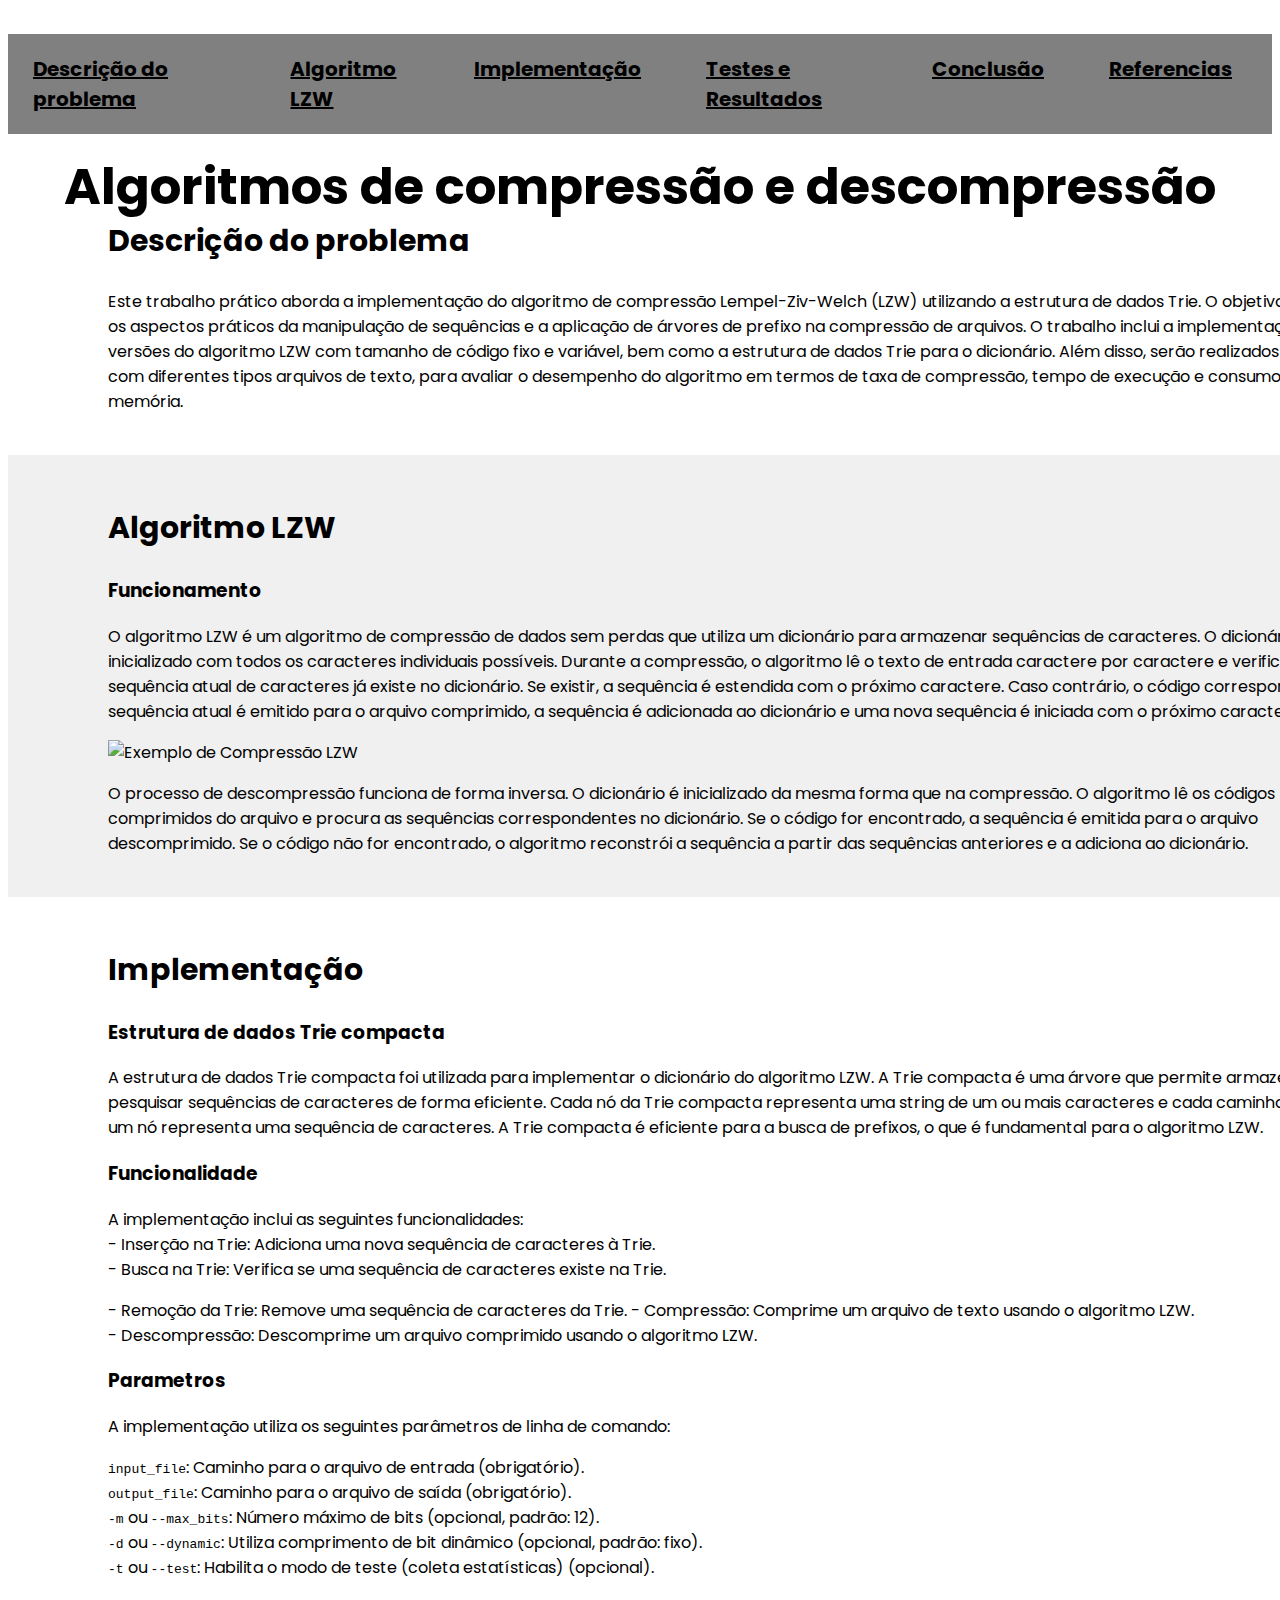
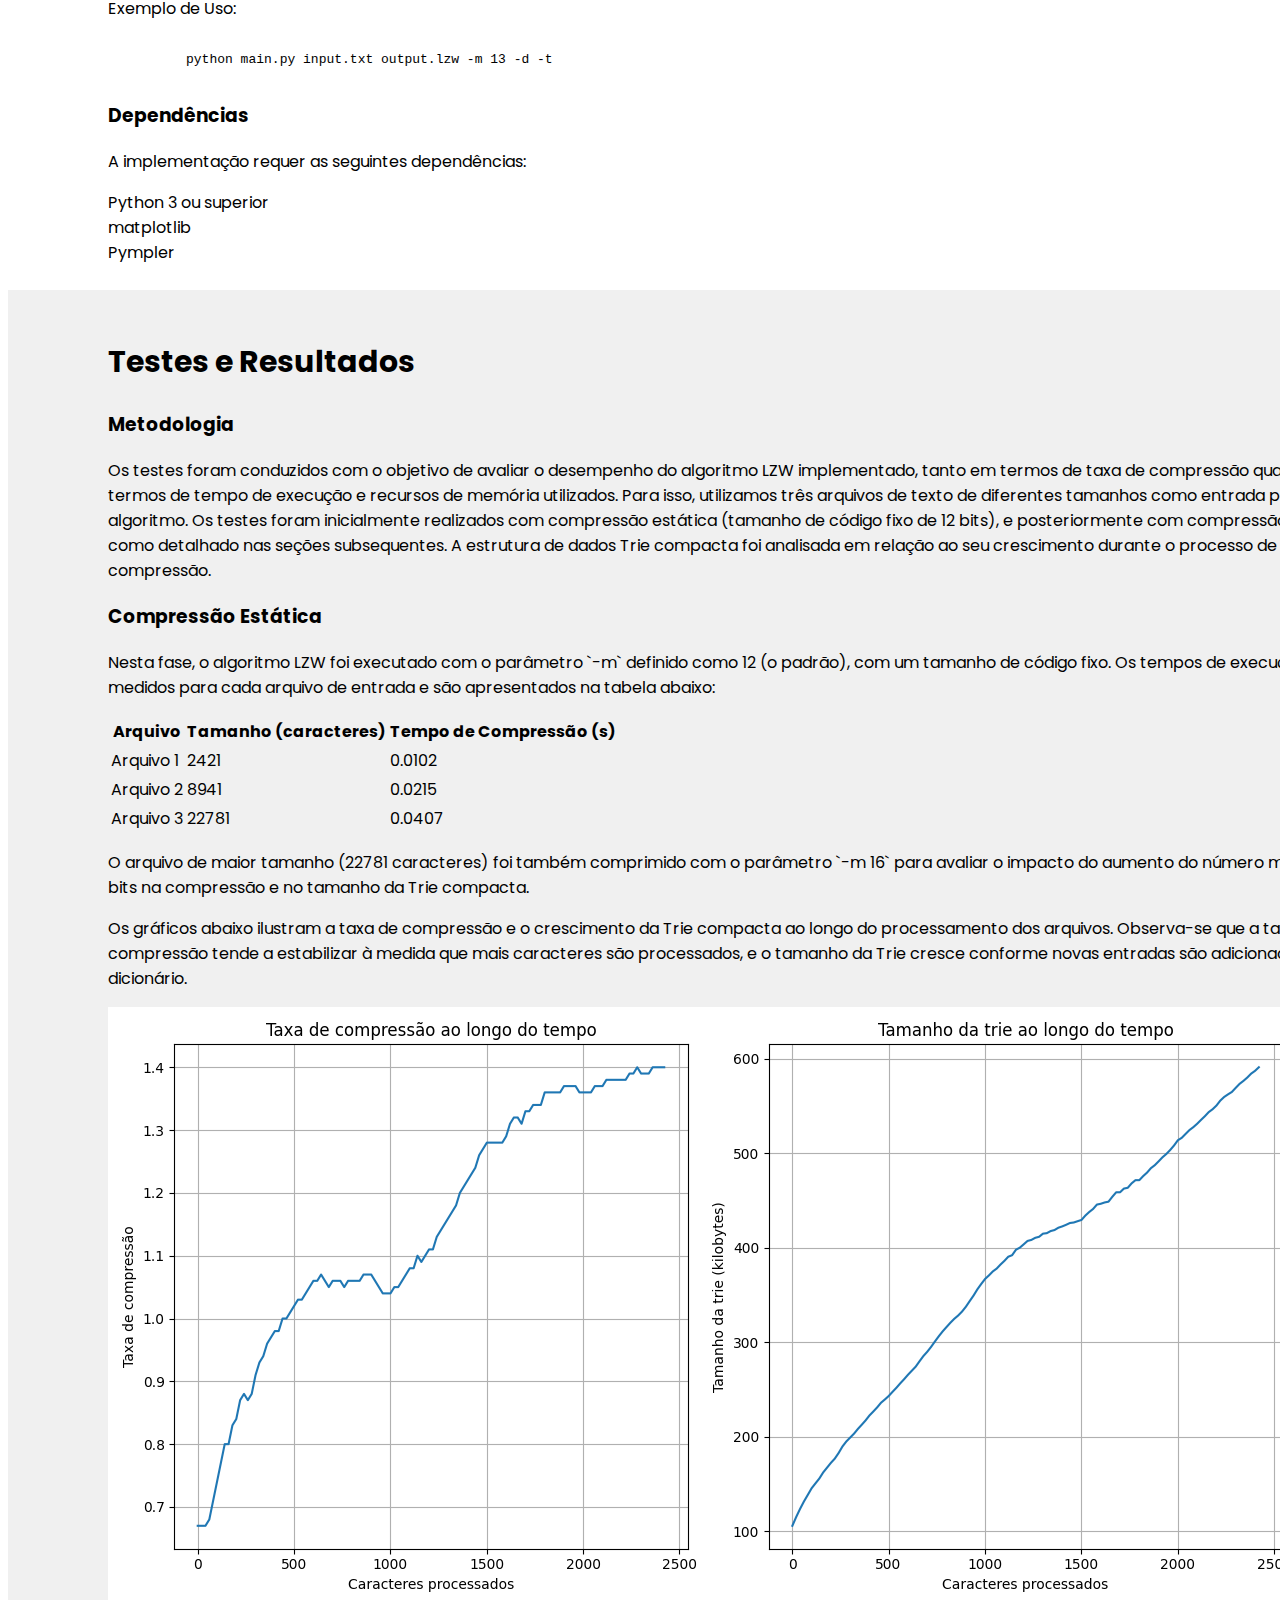
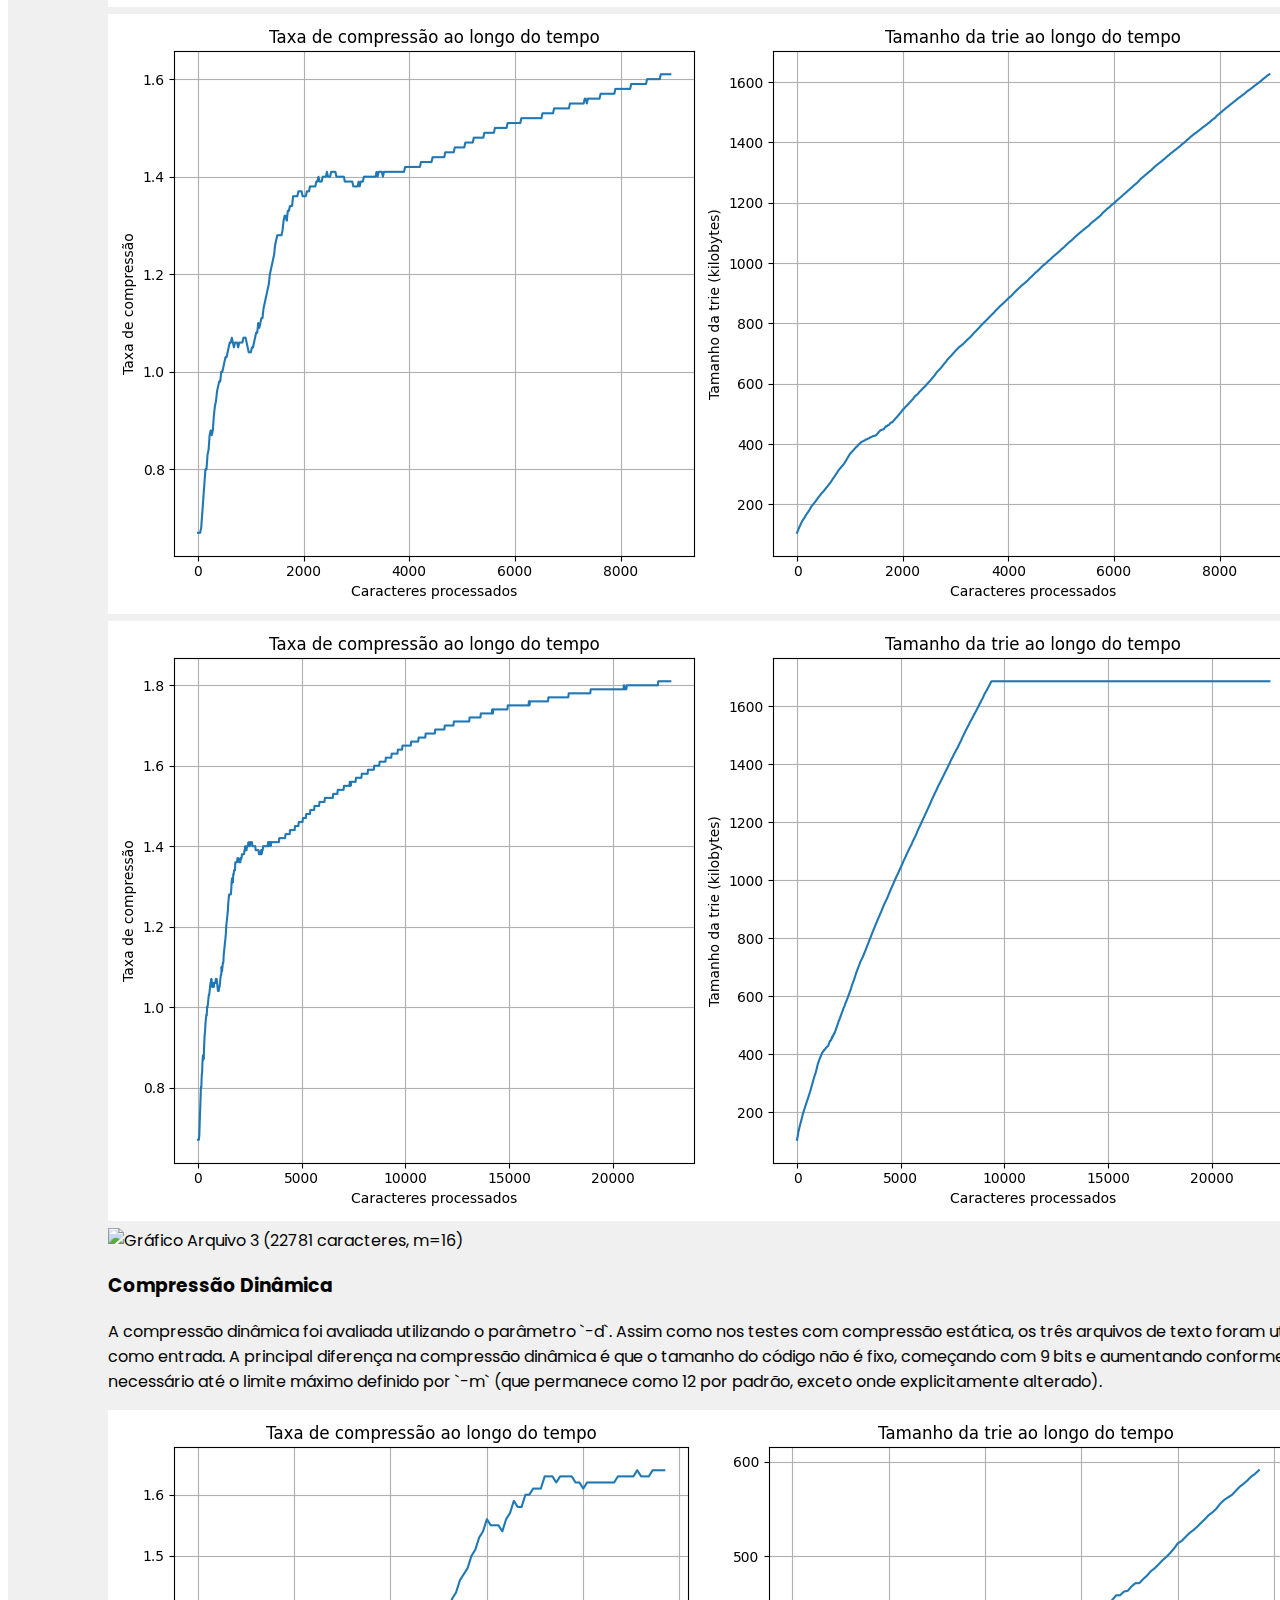
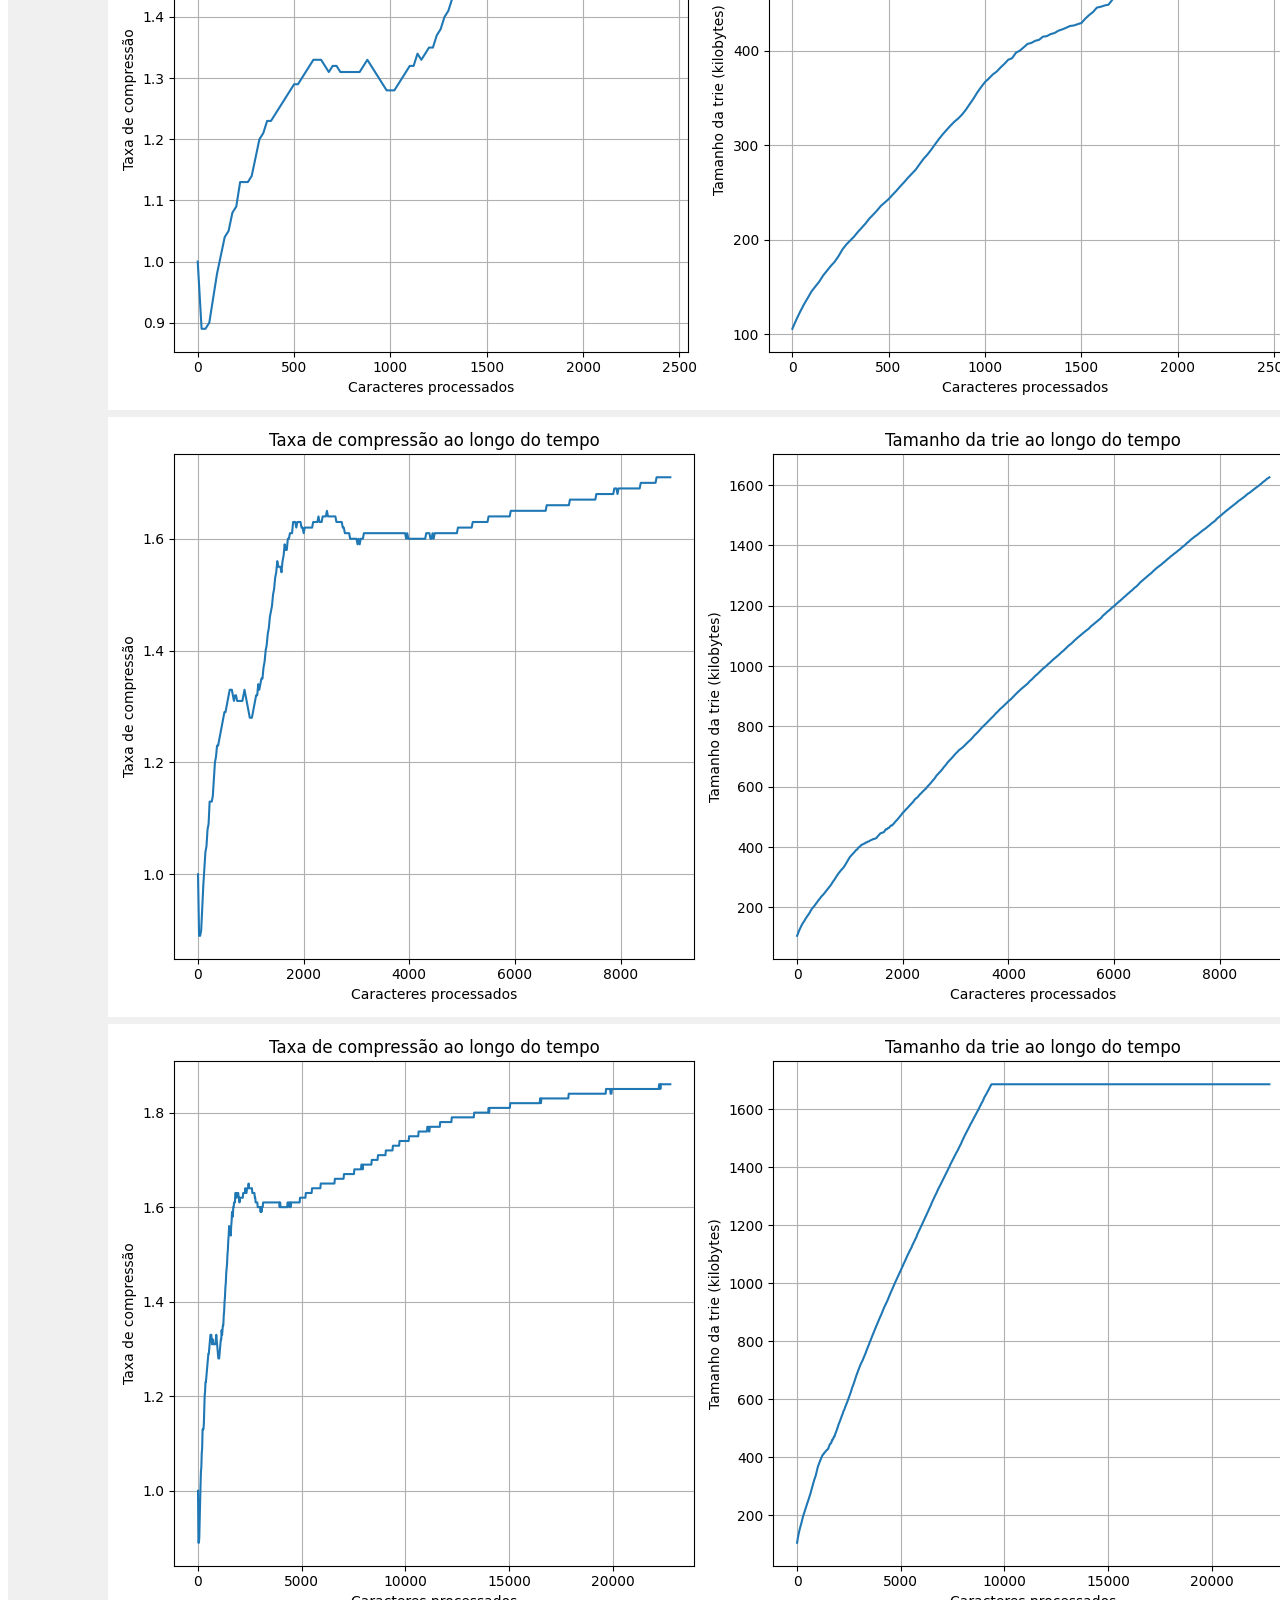
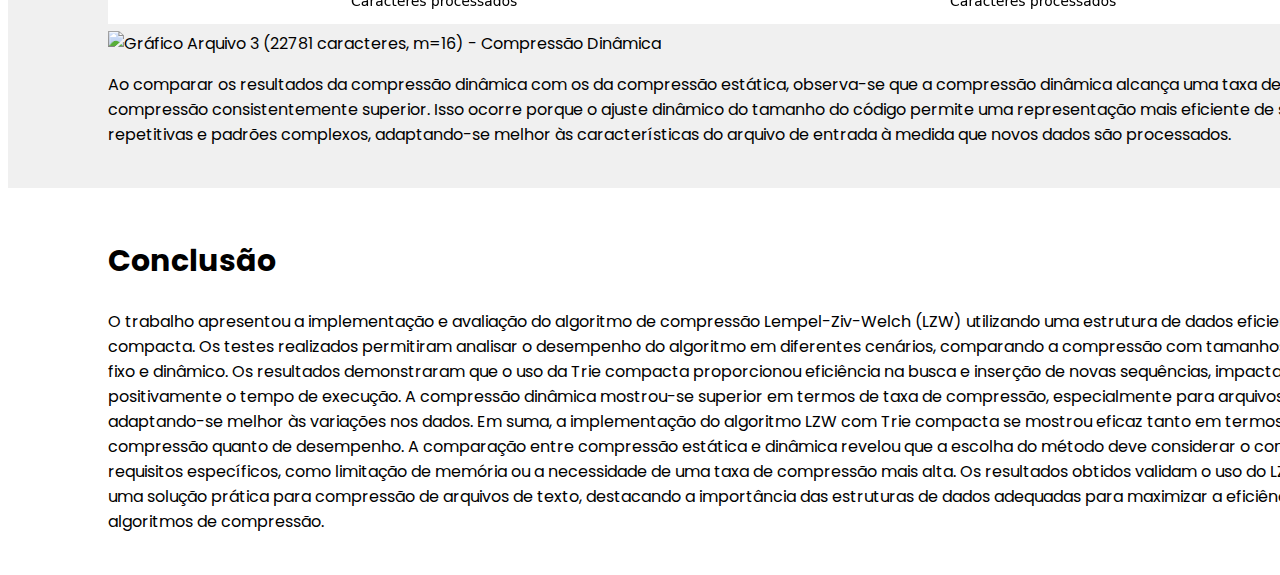
==== docs/index.html @ 16e2e2b0 "First" ====
<!DOCTYPE html>
<html lang="en">
<head>
    <meta charset="UTF-8">
    <meta name="viewport" content="width=device-width, initial-scale=1.0">
    <title>Trabalho Pratico - Algoritmos II</title>
    <link rel="stylesheet" type="text/css" href="style.css">
    <link href="https://fonts.googleapis.com/css2?family=Poppins:wght@400;500;600;700&display=swap" rel="stylesheet">
</head>
<body >
    <div class="header_section">
        <div class="container">
          <nav class="navbar navbar-expand-lg navbar-light bg-light">
            <a class="navbar-brand" href="index.html"></a>
            <div class="collapse navbar-collapse" id="navbarSupportedContent">
              <ul class="navbar-nav mr-auto">
                <li class="nav-item active">
                  <a class="nav-link" href="index.html#Descrição">Descrição do problema</a>
                </li>
                <li class="nav-item">
                  <a class="nav-link" href="index.html#LZW">Algoritmo LZW</a>
                </li>
                <li class="nav-item">
                    <a class="nav-link" href="index.html#Implementação">Implementação</a>
                </li>
                <li class="nav-item">
                  <a class="nav-link" href="index.html#Testes/resultados">Testes e Resultados</a>
                </li>
                <li class="nav-item">
                  <a class="nav-link" href="index.html#Conclusão">Conclusão</a>
                </li>
                <li class="nav-item">
                  <a class="nav-link" href="index.html#Referencias/créditos">Referencias</a>
                </li>
    
              </ul>
            </div>
          </nav>
        </div>
    </div>

    <div class="main_title">
        <h1>Algoritmos de compressão e descompressão</h1>
    </div>

    <div class="layout_padding section_white ">
        <h2 id="Descrição">Descrição do problema</h2>
        <p>Este trabalho prático aborda a implementação do algoritmo de compressão Lempel-Ziv-Welch (LZW) utilizando a 
          estrutura de dados Trie. O objetivo é explorar os aspectos práticos da manipulação de sequências e a aplicação de 
          árvores de prefixo na compressão de arquivos. O trabalho inclui a implementação das versões do algoritmo LZW com 
          tamanho de código fixo e variável, bem como a estrutura de dados Trie para o dicionário. Além disso, serão
           realizados testes com diferentes tipos arquivos de texto, para avaliar o desempenho 
           do algoritmo em termos de taxa de compressão, tempo de execução e consumo de memória.</p>
    </div>
    
    <div class="section layout_padding">
        <h2 id="LZW">Algoritmo LZW</h2>
        <h3>Funcionamento</h3>
        <p>O algoritmo LZW é um algoritmo de compressão de dados sem perdas que utiliza um dicionário para armazenar
           sequências de caracteres. O dicionário é inicializado com todos os caracteres individuais possíveis. Durante 
           a compressão, o algoritmo lê o texto de entrada caractere por caractere e verifica se a sequência atual de 
           caracteres já existe no dicionário. Se existir, a sequência é estendida com o próximo caractere. Caso contrário, 
           o código correspondente à sequência atual é emitido para o arquivo comprimido, a sequência é adicionada ao 
           dicionário e uma nova sequência é iniciada com o próximo caractere.</p>

        <img src="images/diagrama_trie.png.png" alt="Exemplo de Compressão LZW" width="500"> <br/>
        <p>O processo de descompressão funciona de forma inversa. O dicionário é inicializado da mesma forma que na 
          compressão. O algoritmo lê os códigos comprimidos do arquivo e procura as sequências correspondentes no 
          dicionário. Se o código for encontrado, a sequência é emitida para o arquivo descomprimido. Se o código não 
          for encontrado, o algoritmo reconstrói a sequência a partir das sequências anteriores e a adiciona ao 
          dicionário.</p>
    </div>

    <div class="section_white layout_padding">
        <h2 id="implementação">Implementação</h2>
        <h3>Estrutura de dados Trie compacta</h3>
        <p>A estrutura de dados Trie compacta foi utilizada para implementar o dicionário do algoritmo LZW. A Trie compacta é uma árvore
          que permite armazenar e pesquisar sequências de caracteres de forma eficiente. Cada nó da Trie compacta representa
           uma string de um ou mais caracteres e cada caminho da raiz até um nó representa uma sequência de caracteres. A Trie compacta é eficiente para a
            busca de prefixos, o que é fundamental para o algoritmo LZW.</p>
        
        <h3>Funcionalidade</h3>
        <p>A implementação inclui as seguintes funcionalidades: <br>
          - Inserção na Trie: Adiciona uma nova sequência de caracteres à Trie. <br>
          - Busca na Trie: Verifica se uma sequência de caracteres existe na Trie.</p>
          - Remoção da Trie: Remove uma sequência de caracteres da Trie.
          - Compressão: Comprime um arquivo de texto usando o algoritmo LZW. <br>
          - Descompressão: Descomprime um arquivo comprimido usando o algoritmo LZW.
          
        <h3>Parametros</h3>
        <p>A implementação utiliza os seguintes parâmetros de linha de comando:</p>
        <ul>
          <li><code>input_file</code>: Caminho para o arquivo de entrada (obrigatório).</li>
          <li><code>output_file</code>: Caminho para o arquivo de saída (obrigatório).</li>
          <li><code>-m</code> ou <code>--max_bits</code>: Número máximo de bits (opcional, padrão: 12). </li>
          <li><code>-d</code> ou <code>--dynamic</code>:  Utiliza comprimento de bit dinâmico (opcional, padrão: fixo).</li>
          <li><code>-t</code> ou <code>--test</code>: Habilita o modo de teste (coleta estatísticas) (opcional).</li>
        </ul>

        <p>Exemplo de Uso:</p>
        <pre><code>
          python main.py input.txt output.lzw -m 13 -d -t
        </code></pre>

        <h3>Dependências</h3>
        <p>A implementação requer as seguintes dependências:</p>
        <ul>
          <li>Python 3 ou superior</li>
          <li>matplotlib</li>
          <li>Pympler</li>
    </div>
    
    <div class="section layout_padding">        
    
      <h2 id="Testes/resultados">Testes e Resultados</h2>
      <h3>Metodologia</h3>
      <p>Os testes foram conduzidos com o objetivo de avaliar o desempenho do algoritmo LZW implementado,
         tanto em termos de taxa de compressão quanto em termos de tempo de execução e recursos de memória utilizados. 
          Para isso, utilizamos três arquivos de texto de diferentes tamanhos como entrada para o algoritmo.  
          Os testes foram inicialmente realizados com compressão estática (tamanho de código fixo de 12 bits), e
           posteriormente com compressão dinâmica, como detalhado nas seções subsequentes.  A estrutura de dados Trie compacta
            foi analisada em relação ao seu crescimento durante o processo de compressão.</p>

      <h3>Compressão Estática</h3>
      <p>Nesta fase, o algoritmo LZW foi executado com o parâmetro `-m` definido como 12 (o padrão),
         com um tamanho de código fixo.  Os tempos de execução foram medidos para cada arquivo de entrada
          e são apresentados na tabela abaixo:</p>

      <table>
          <thead>
              <tr>
                  <th>Arquivo</th>
                  <th>Tamanho (caracteres)</th>
                  <th>Tempo de Compressão (s)</th>
              </tr>
          </thead>
          <tbody>
              <tr>
                  <td>Arquivo 1</td>
                  <td>2421</td>
                  <td>0.0102</td>
              </tr>
              <tr>
                  <td>Arquivo 2</td>
                  <td>8941</td>
                  <td>0.0215</td>
              </tr>
              <tr>
                  <td>Arquivo 3</td>
                  <td>22781</td>
                  <td>0.0407</td>
              </tr>
          </tbody>
      </table>

      <p>O arquivo de maior tamanho (22781 caracteres) foi também comprimido com o parâmetro  `-m 16` para avaliar o 
        impacto do aumento do número máximo de bits na compressão e no tamanho da Trie compacta.</p>

      <p>Os gráficos abaixo ilustram a taxa de compressão e o crescimento da Trie compacta ao longo do processamento 
        dos arquivos. Observa-se que a taxa de compressão tende a estabilizar à medida que mais caracteres são 
        processados, e o tamanho da Trie cresce conforme novas entradas são adicionadas ao dicionário.</p>

      <img src="images/static/plot1.png" alt="Gráfico Arquivo 1 (2421 caracteres)">
      <img src="images/static/plot2.png" alt="Gráfico Arquivo 2 (8941 caracteres)">
      <img src="images/static/plot3.png" alt="Gráfico Arquivo 3 (22781 caracteres, m=12)">
      <img src="images/static/plot3_m16.png.png" alt="Gráfico Arquivo 3 (22781 caracteres, m=16)">
      
      <h3>Compressão Dinâmica</h3>
      <p>A compressão dinâmica foi avaliada utilizando o parâmetro `-d`.  Assim como nos testes com compressão estática,
         os três arquivos de texto foram utilizados como entrada.  A principal diferença na compressão dinâmica é que o 
         tamanho do código não é fixo, começando com 9 bits e aumentando conforme necessário até o limite máximo 
         definido por `-m` (que permanece como 12 por padrão, exceto onde explicitamente alterado).</p>

      <img src="images/dynamic/plot1.png" alt="Gráfico Arquivo 1 (2421 caracteres) - Compressão Dinâmica">
      <img src="images/dynamic/plot2.png" alt="Gráfico Arquivo 2 (8941 caracteres) - Compressão Dinâmica">
      <img src="images/dynamic/plot3.png" alt="Gráfico Arquivo 3 (22781 caracteres) - Compressão Dinâmica">
      <img src="images/dynamic/plot3_m16.png.png" alt="Gráfico Arquivo 3 (22781 caracteres, m=16) - Compressão Dinâmica">

      <p>
        Ao comparar os resultados da compressão dinâmica com os da compressão estática, observa-se que a compressão 
        dinâmica alcança uma taxa de compressão consistentemente superior. Isso ocorre porque o ajuste dinâmico do tamanho
         do código permite uma representação mais eficiente de sequências repetitivas e padrões complexos, adaptando-se 
         melhor às características do arquivo de entrada à medida que novos dados são processados.
      </p>
    </div>

    <div class="section_white layout_padding">
        <h2 id="Conclusão">Conclusão</h2>
        <p>O trabalho apresentou a implementação e avaliação do algoritmo de compressão Lempel-Ziv-Welch (LZW) 
          utilizando uma estrutura de dados eficiente, a Trie compacta. Os testes realizados permitiram analisar o 
          desempenho do algoritmo em diferentes cenários, comparando a compressão com tamanhos de código fixo e dinâmico.

          Os resultados demonstraram que o uso da Trie compacta proporcionou eficiência na busca e inserção de novas sequências, 
          impactando positivamente o tempo de execução. A compressão dinâmica mostrou-se superior em termos de taxa de 
          compressão, especialmente para arquivos maiores, adaptando-se melhor às variações nos dados.
          
          Em suma, a implementação do algoritmo LZW com Trie compacta se mostrou eficaz tanto em termos de compressão quanto 
          de desempenho. A comparação entre compressão estática e dinâmica revelou que a escolha do método deve considerar o 
          contexto e os requisitos específicos, como limitação de memória ou a necessidade de uma taxa de compressão mais 
          alta. Os resultados obtidos validam o uso do LZW como uma solução prática para compressão de arquivos de texto,
           destacando a importância das estruturas de dados adequadas para maximizar a eficiência dos algoritmos de compressão.
          </p>
    </div>
</html>
---- docs/style.css ----
@import url('https://fonts.googleapis.com/css?family=Rajdhani:300,400,500,600,700');
@import url('https://fonts.googleapis.com/css?family=Poppins:100,100i,200,200i,300,300i,400,400i,500,500i,600,600i,700,700i,800,800i,900,900i');

body{
    font-family: 'Poppins', sans-serif;
}

ul,
li{
    margin: 0px;
    padding: 0px;
    list-style: none;
}
/*--------------------------------------------------------------------- Header and navbar ---------------------------------------------------------------------*/

.header_section {
    width: 100%;
    float: left;
    background-color: grey;
    height: auto;
    padding: 10px 0px;
    
}


.navbar-nav {
    display: flex;
    list-style-type: none; 
    justify-content: center;
    padding: 0; 
    margin: 0; 
    font-weight: bold;
    
}
  
.navbar-nav .nav-item {
    display: inline-block;
    margin-right: 15px; /* Espaço entre os itens, opcional */
    
}

.navbar-light .nav-link {
    color: #000000;
    padding: 10px 20px;
    margin: 0px 5px;
    background-color: transparent;
    font-size: 20px;
    white-space: normal;
    display:block;
    
}

.navbar-light .navbar-nav .nav-link:focus,
.navbar-light .navbar-nav .nav-link:hover {
    color: #ffffff;
    background-color: grey;
    
}

.mr-auto,
.mx-auto {
    margin: 0 auto;
    
}


/*--------------------------------------------------------------------- main-title ---------------------------------------------------------------------*/

.main_title{
    justify-content: center; /* Centraliza o texto horizontalmente */
    align-items: center; /* Centraliza o texto verticalmente */
    height: 15vh; /* Preenche toda a altura da janela */
    margin: 0; /* Remove margens padrão */
    
}

.main_title h1{
    padding-top: 115px;
    text-align: center;
    font-size: 50px;
}


/*--------------------------------------------------------------------- font-section ---------------------------------------------------------------------*/
h2{
    width: 100%;
    float: left;
    font-size: 30px;
    font-weight: bold;
    color: black;
}

/*--------------------------------------------------------------------- section ---------------------------------------------------------------------*/

.section {
    width: 100%;
    float: left;
    background-color: rgba(240, 240, 240, 1);
    height: auto;
    background-size: 100% 100%;

}

.section_white {
    width: 100%;
    float: left;
    height: auto;
    background-size: 100% 100%;
}



.layout_padding {
    padding-top: 25px;
    padding-bottom: 25px;
    padding-left: 100px;
}


/*--------------------------------------------------------------------- footer ---------------------------------------------------------------------*/
.footer_section {
    width: 100%;
    float: left;
    background-color: #0966b6;
    height: auto;
    padding: 90px 0px;
}
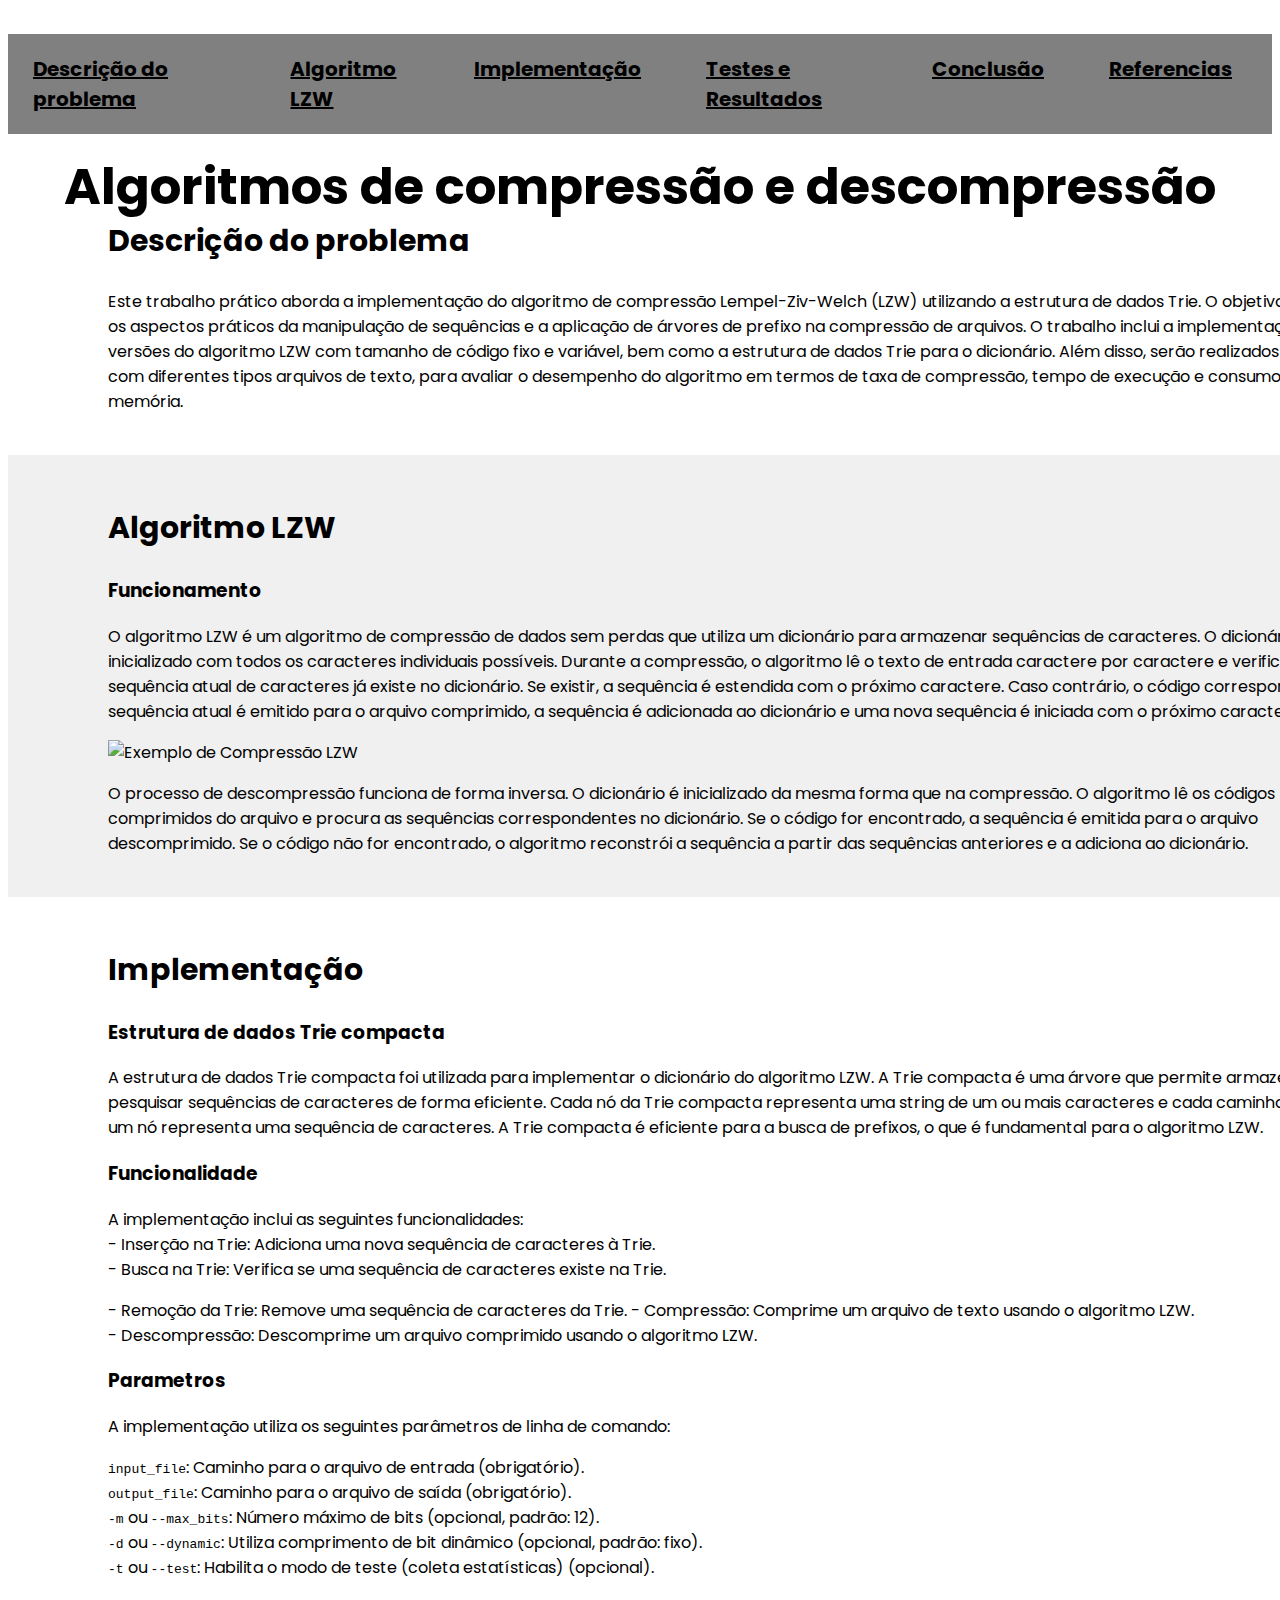
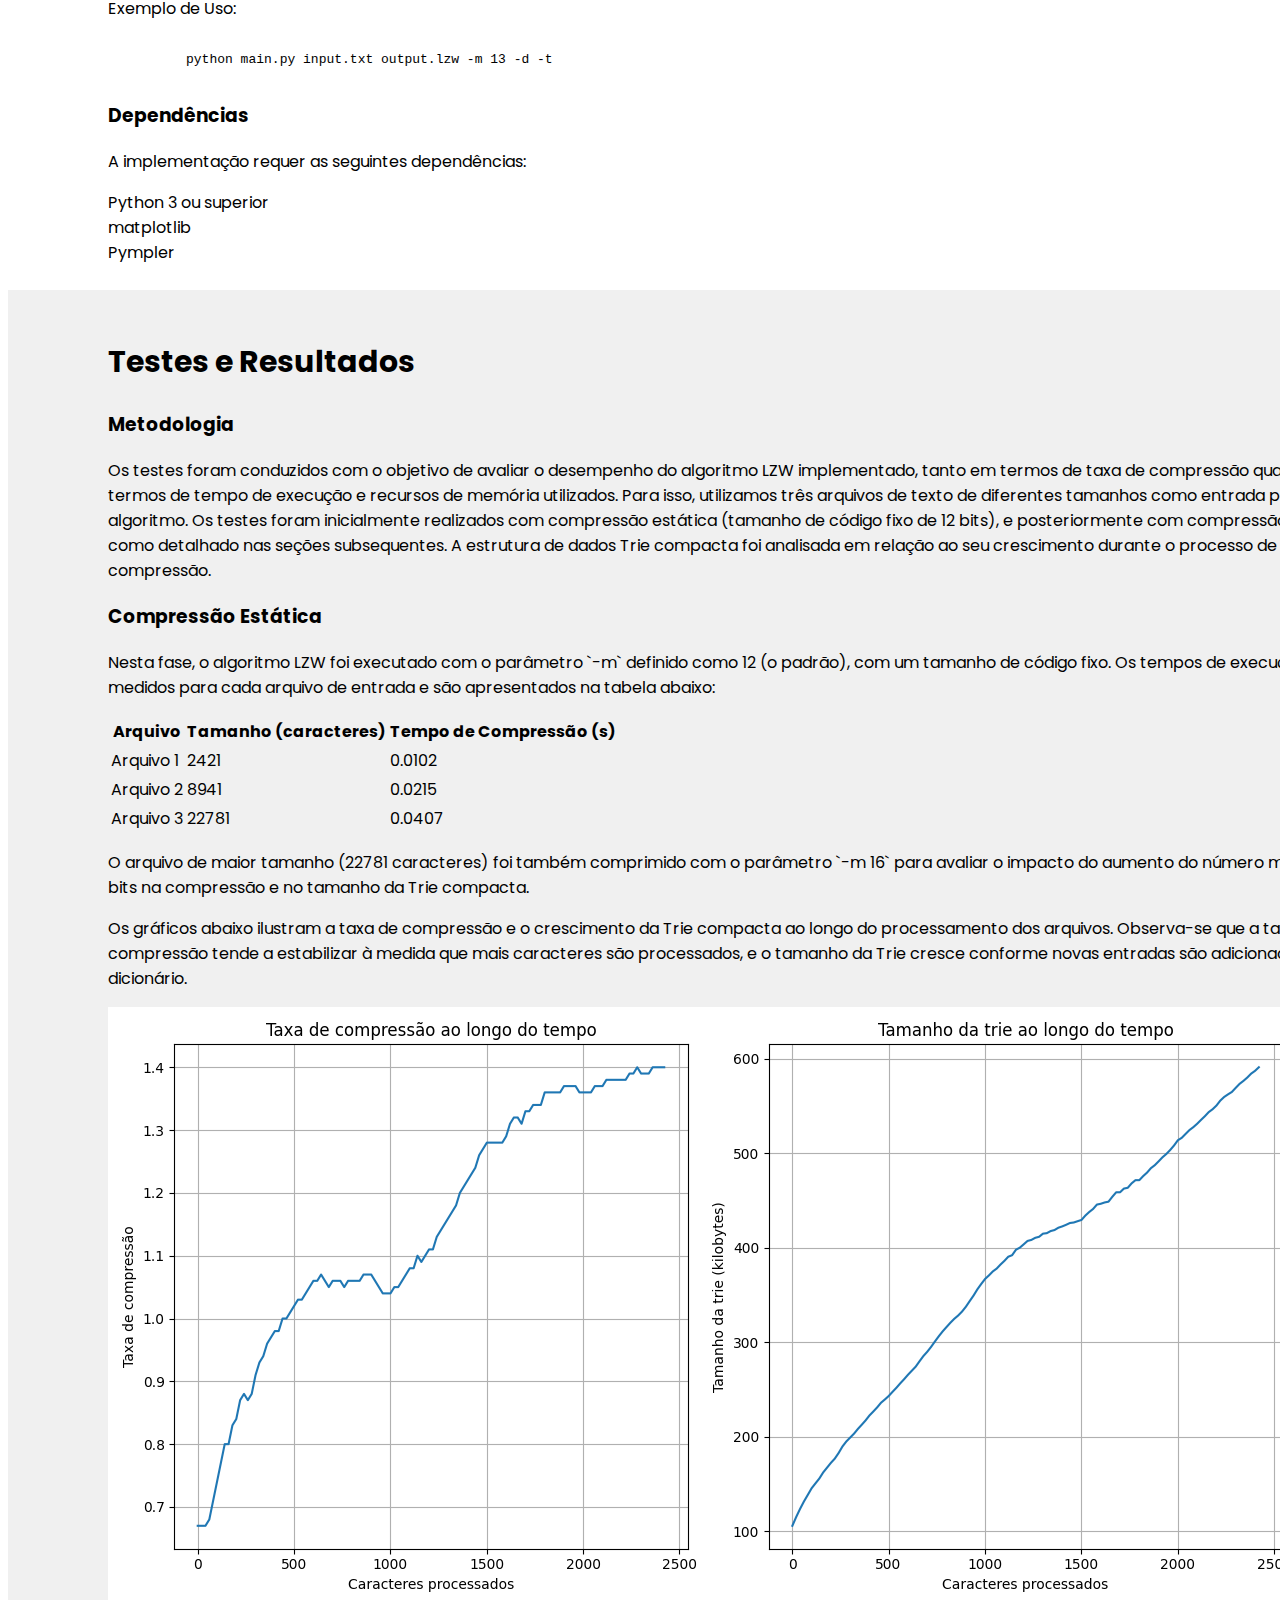
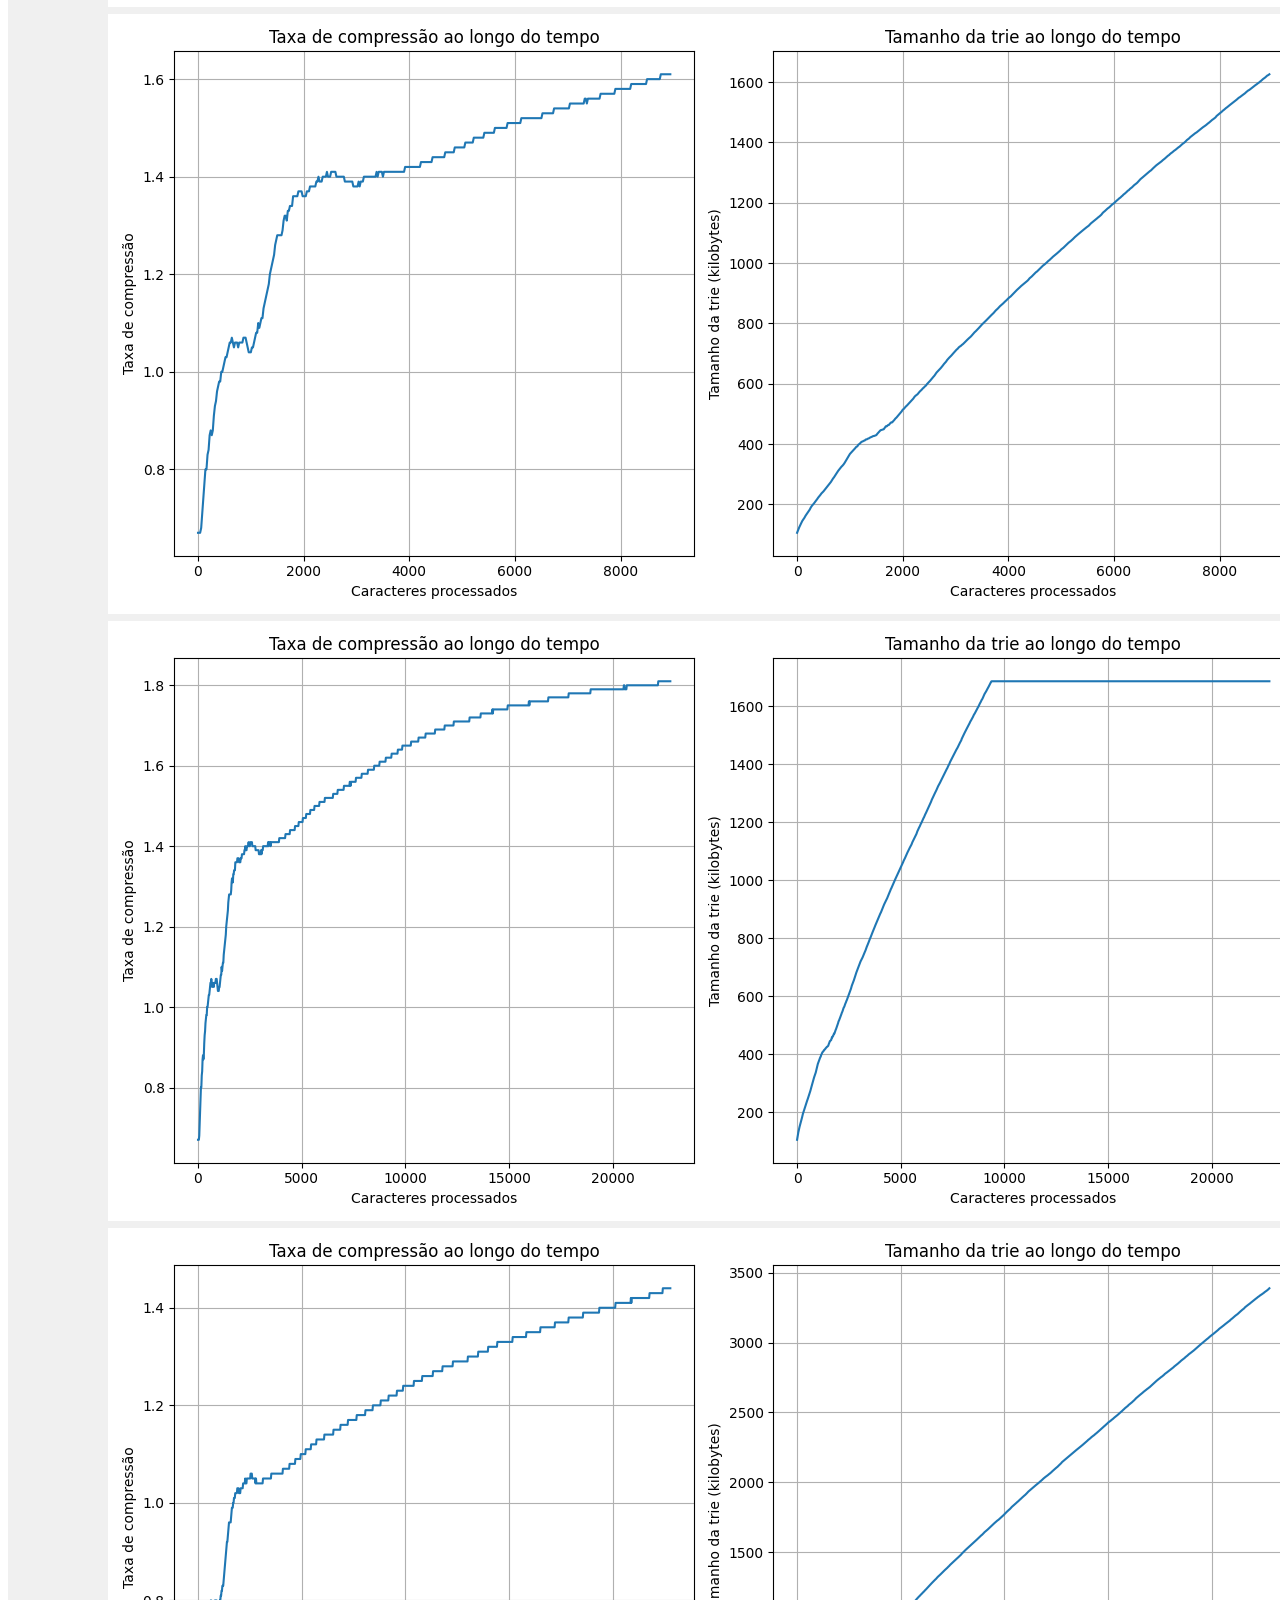
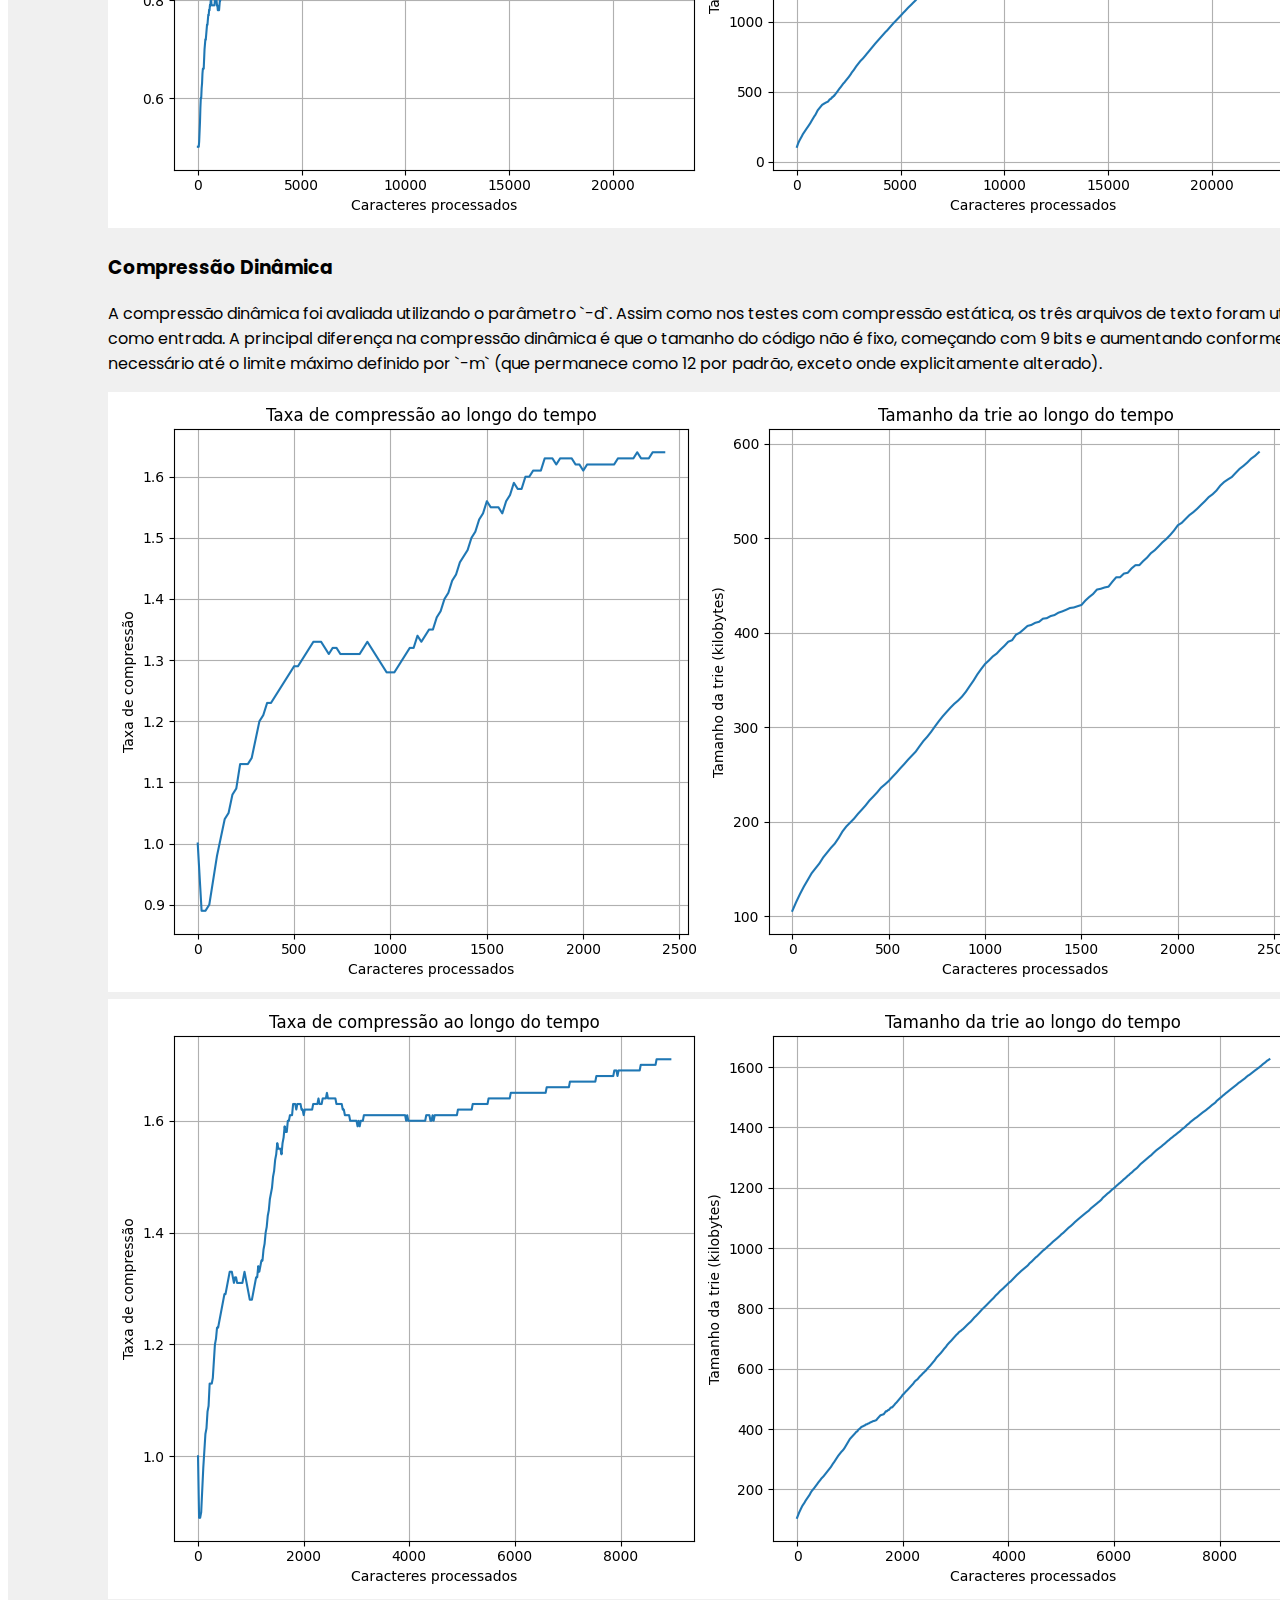
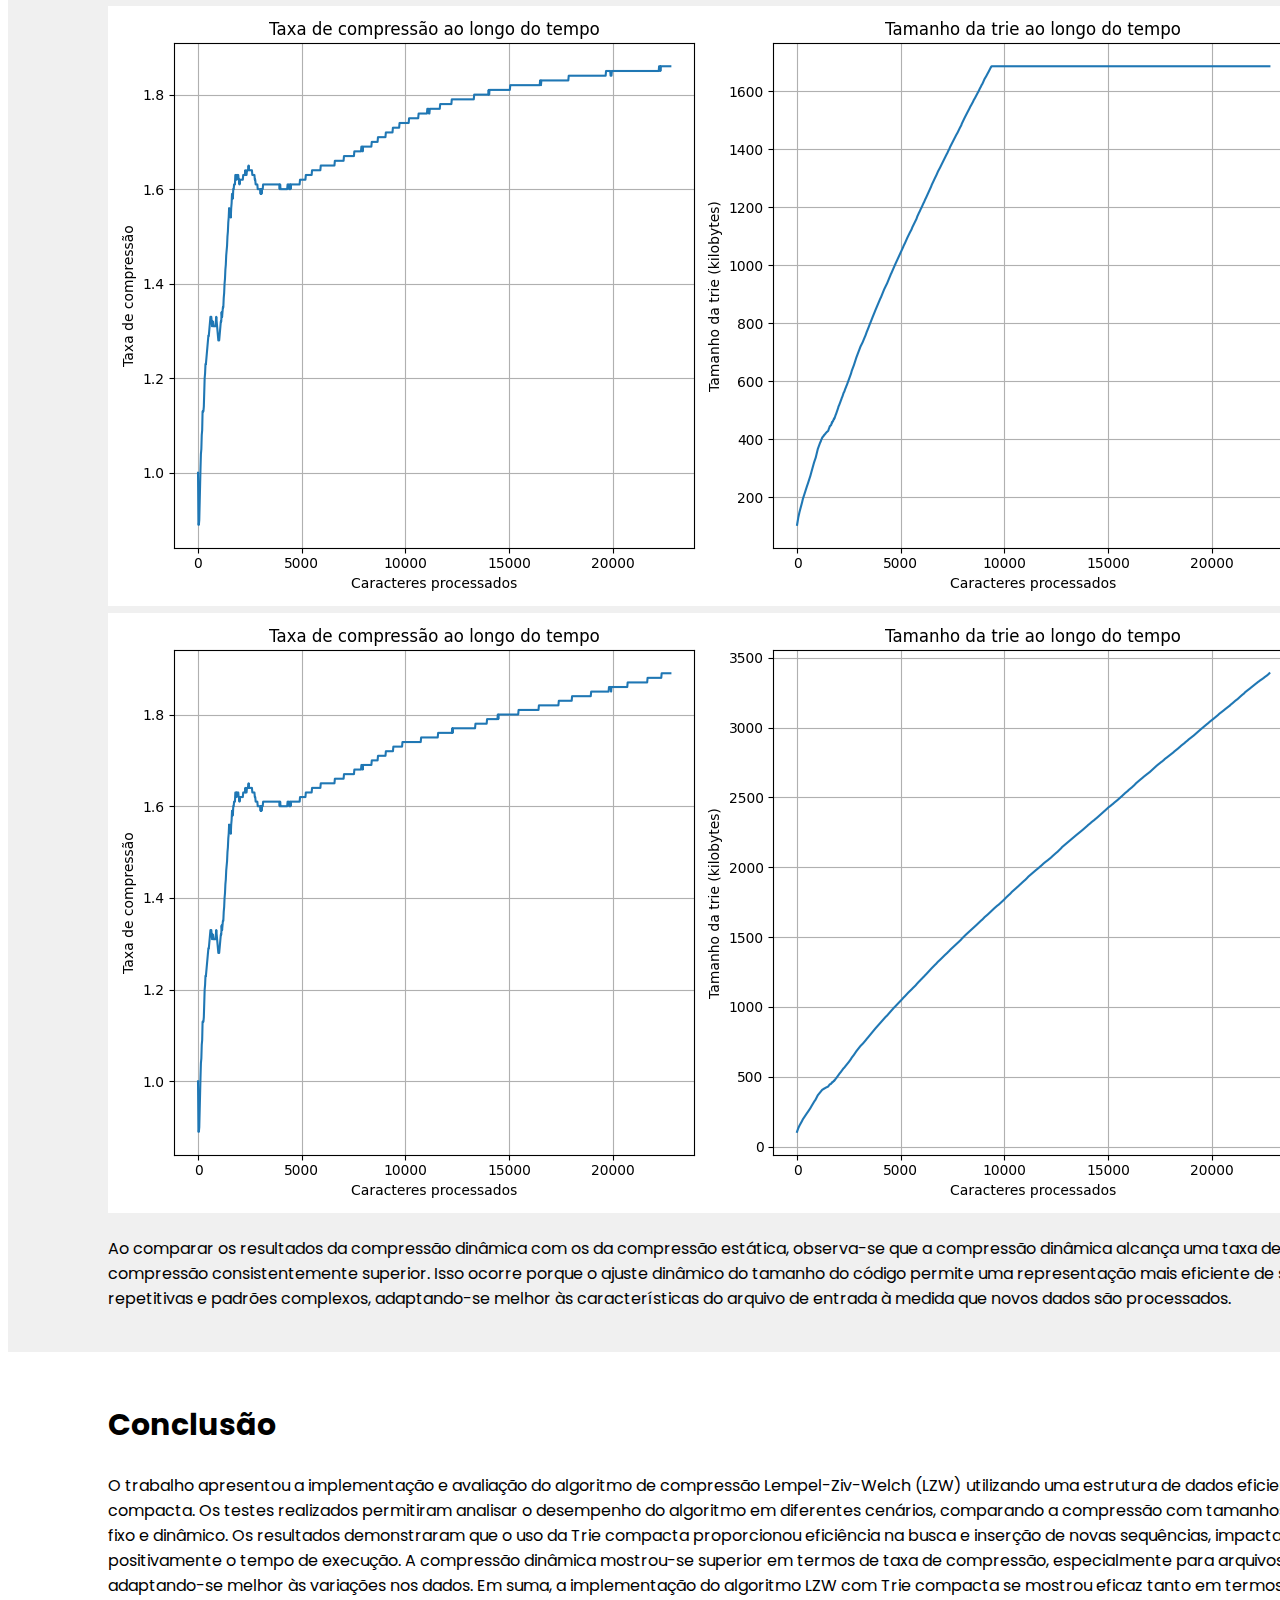
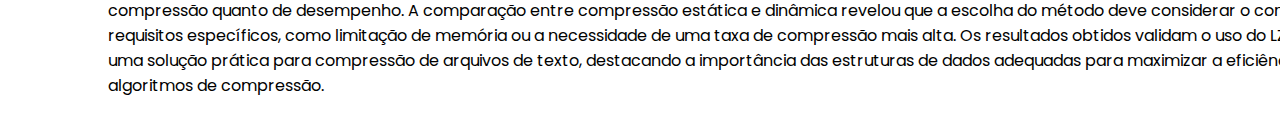
==== commit e2fb625c: "First" ====
--- a/docs/index.html
+++ b/docs/index.html
@@ -163,7 +163,7 @@
       <img src="images/static/plot1.png" alt="Gráfico Arquivo 1 (2421 caracteres)">
       <img src="images/static/plot2.png" alt="Gráfico Arquivo 2 (8941 caracteres)">
       <img src="images/static/plot3.png" alt="Gráfico Arquivo 3 (22781 caracteres, m=12)">
-      <img src="images/static/plot3_m16.png.png" alt="Gráfico Arquivo 3 (22781 caracteres, m=16)">
+      <img src="images/static/plot3_m16.png" alt="Gráfico Arquivo 3 (22781 caracteres, m=16)">
       
       <h3>Compressão Dinâmica</h3>
       <p>A compressão dinâmica foi avaliada utilizando o parâmetro `-d`.  Assim como nos testes com compressão estática,
@@ -174,7 +174,7 @@
       <img src="images/dynamic/plot1.png" alt="Gráfico Arquivo 1 (2421 caracteres) - Compressão Dinâmica">
       <img src="images/dynamic/plot2.png" alt="Gráfico Arquivo 2 (8941 caracteres) - Compressão Dinâmica">
       <img src="images/dynamic/plot3.png" alt="Gráfico Arquivo 3 (22781 caracteres) - Compressão Dinâmica">
-      <img src="images/dynamic/plot3_m16.png.png" alt="Gráfico Arquivo 3 (22781 caracteres, m=16) - Compressão Dinâmica">
+      <img src="images/dynamic/plot3_m16.png" alt="Gráfico Arquivo 3 (22781 caracteres, m=16) - Compressão Dinâmica">
 
       <p>
         Ao comparar os resultados da compressão dinâmica com os da compressão estática, observa-se que a compressão 
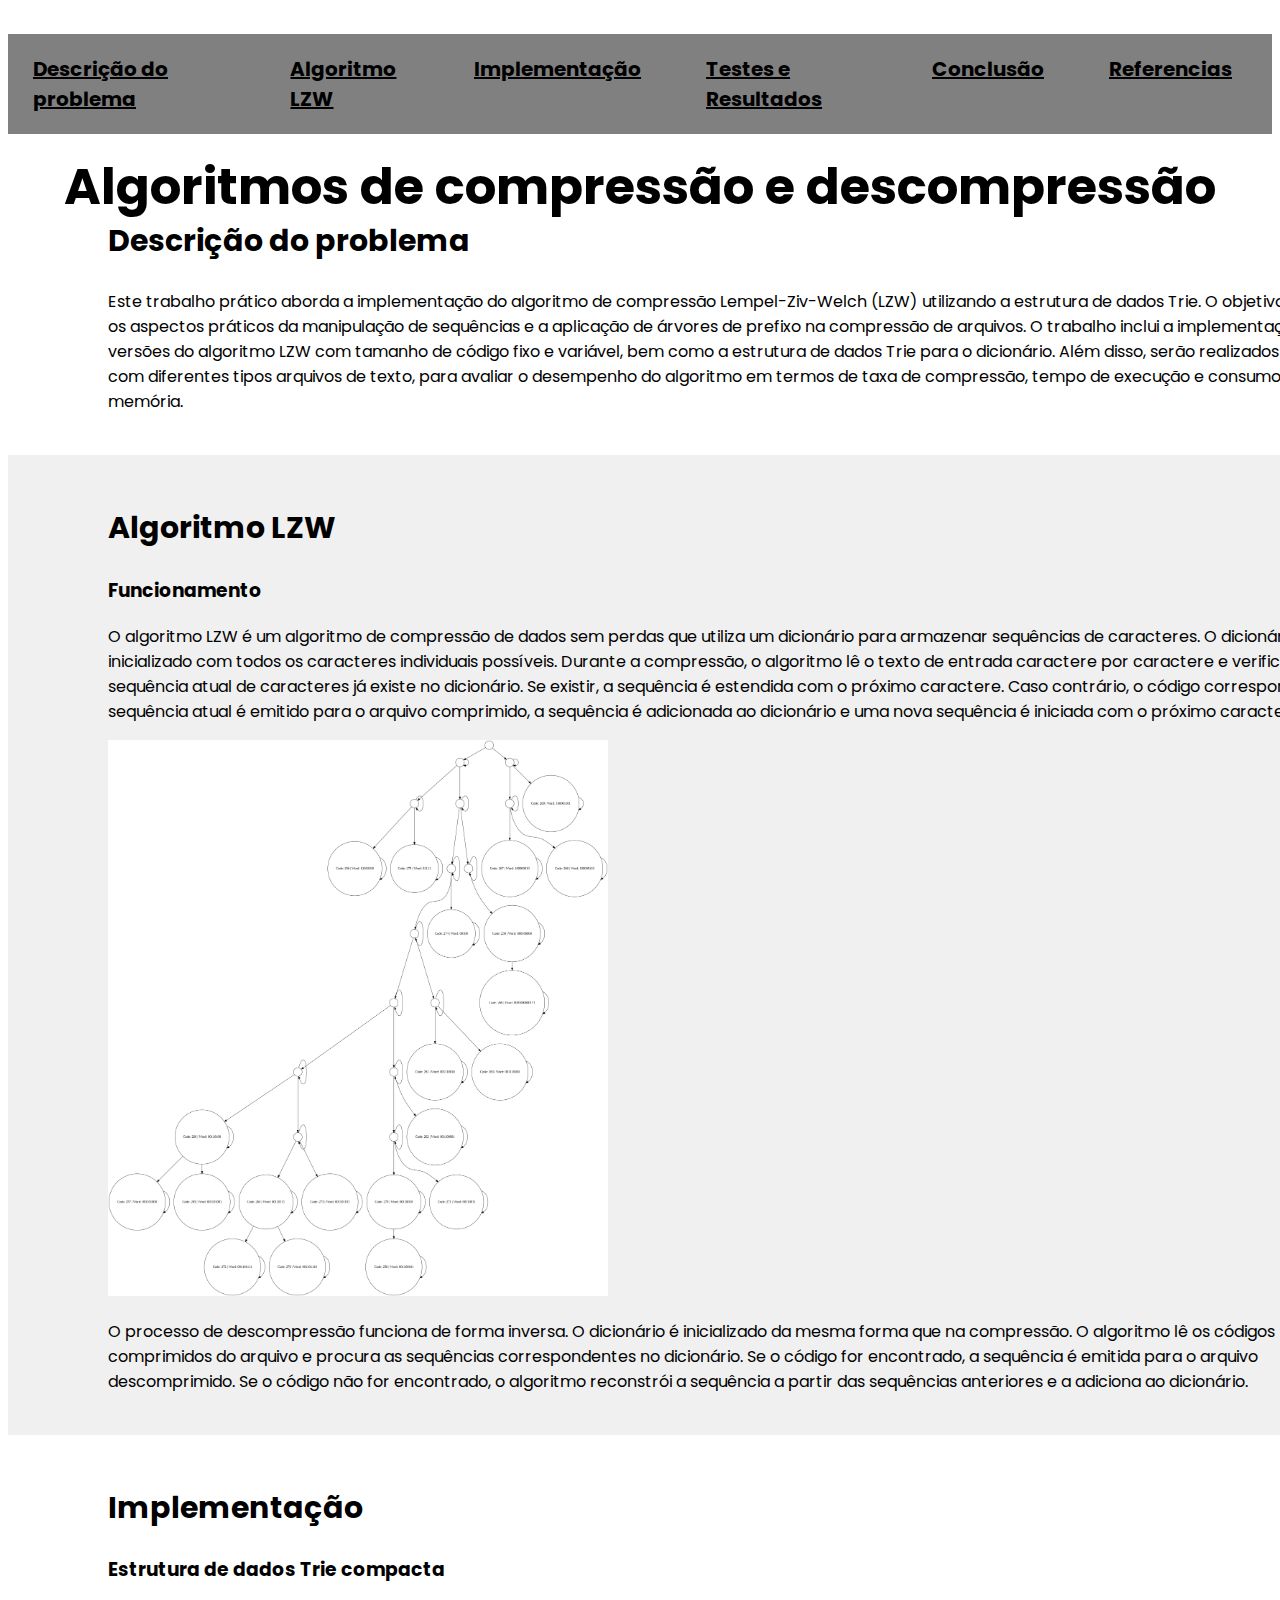
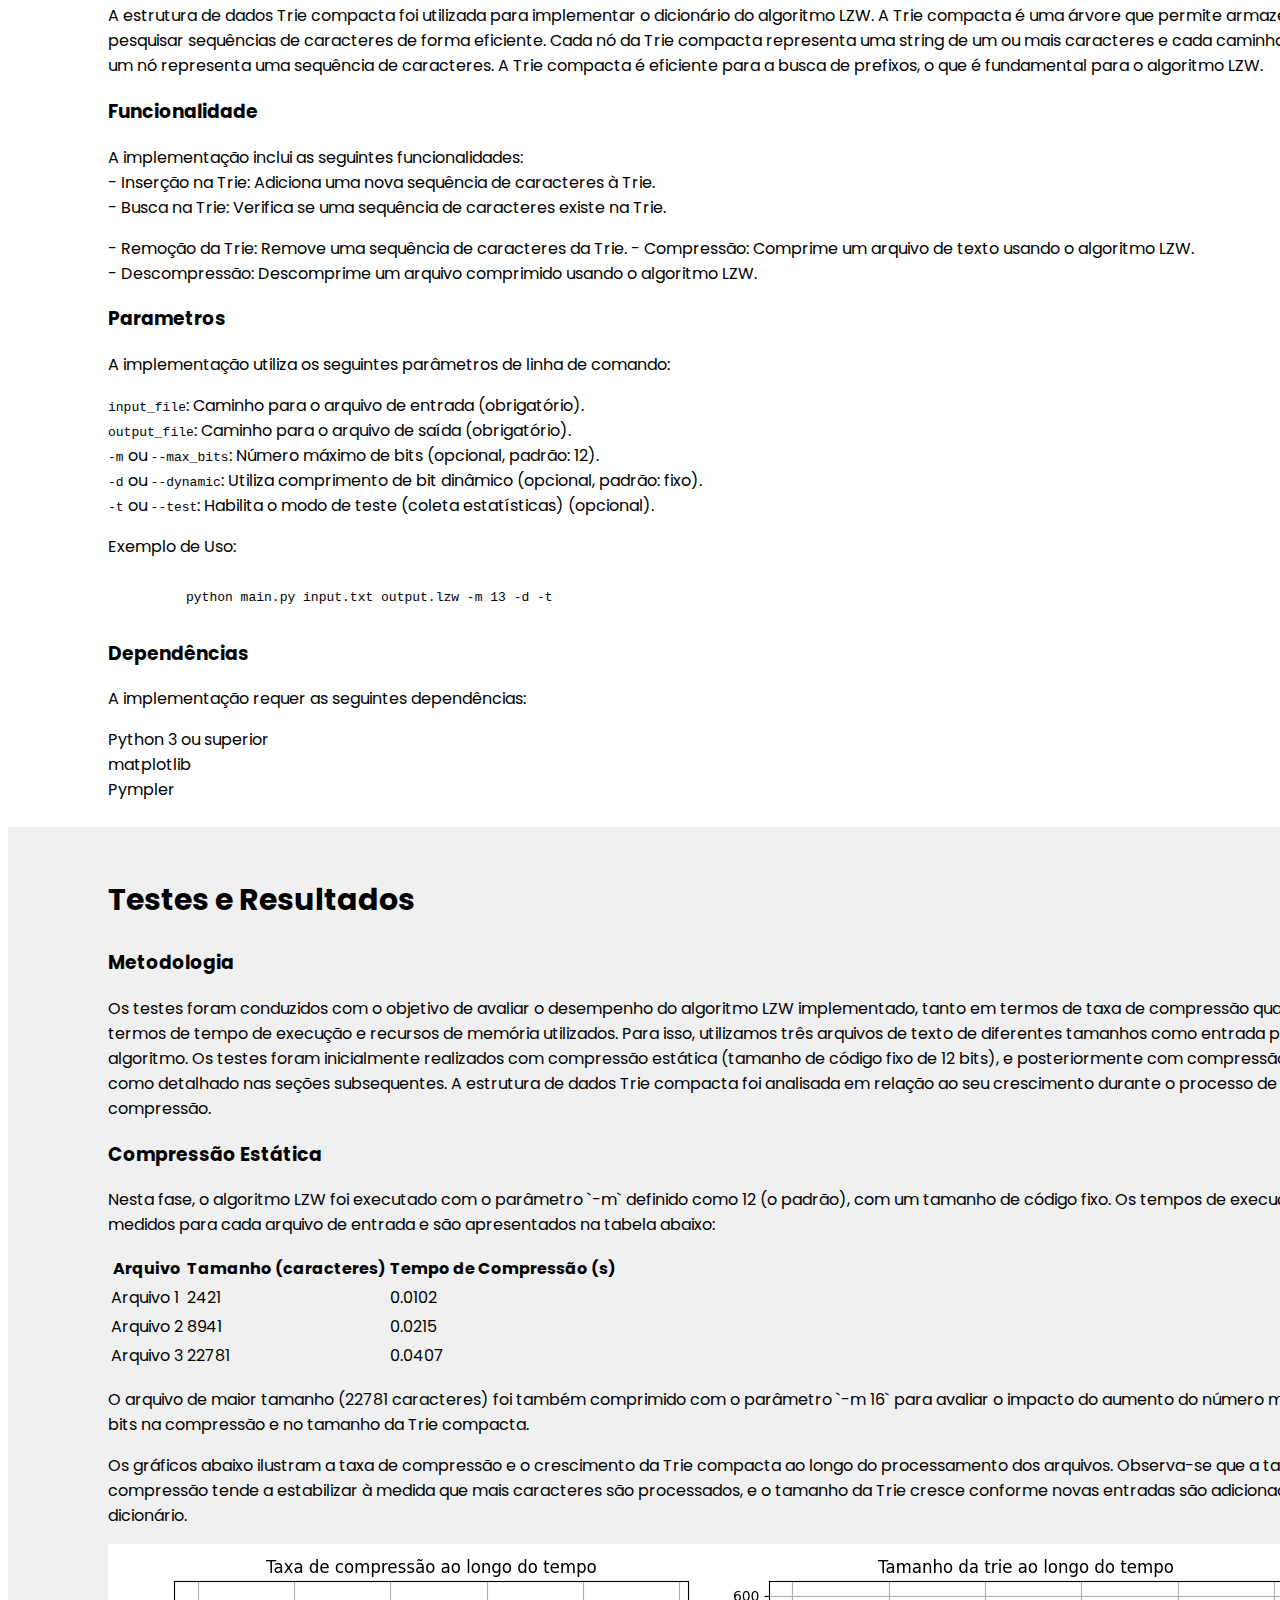
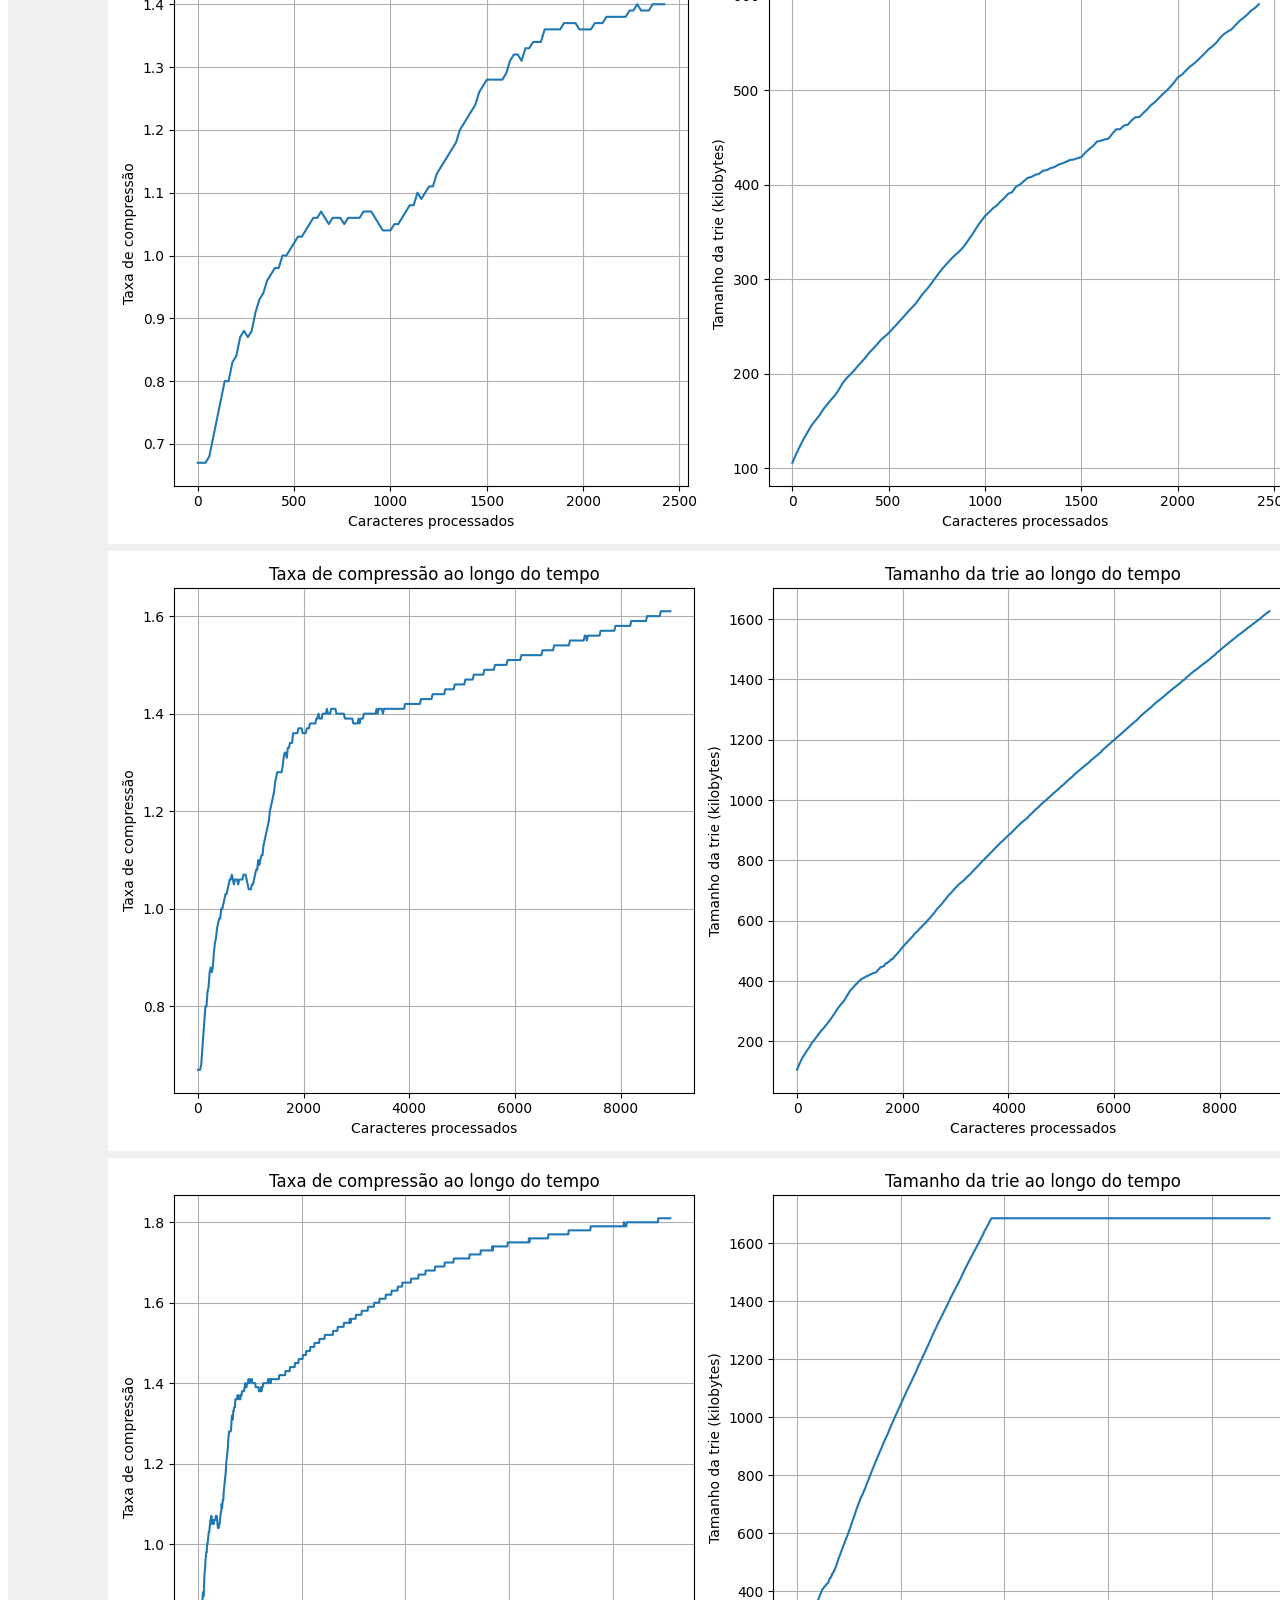
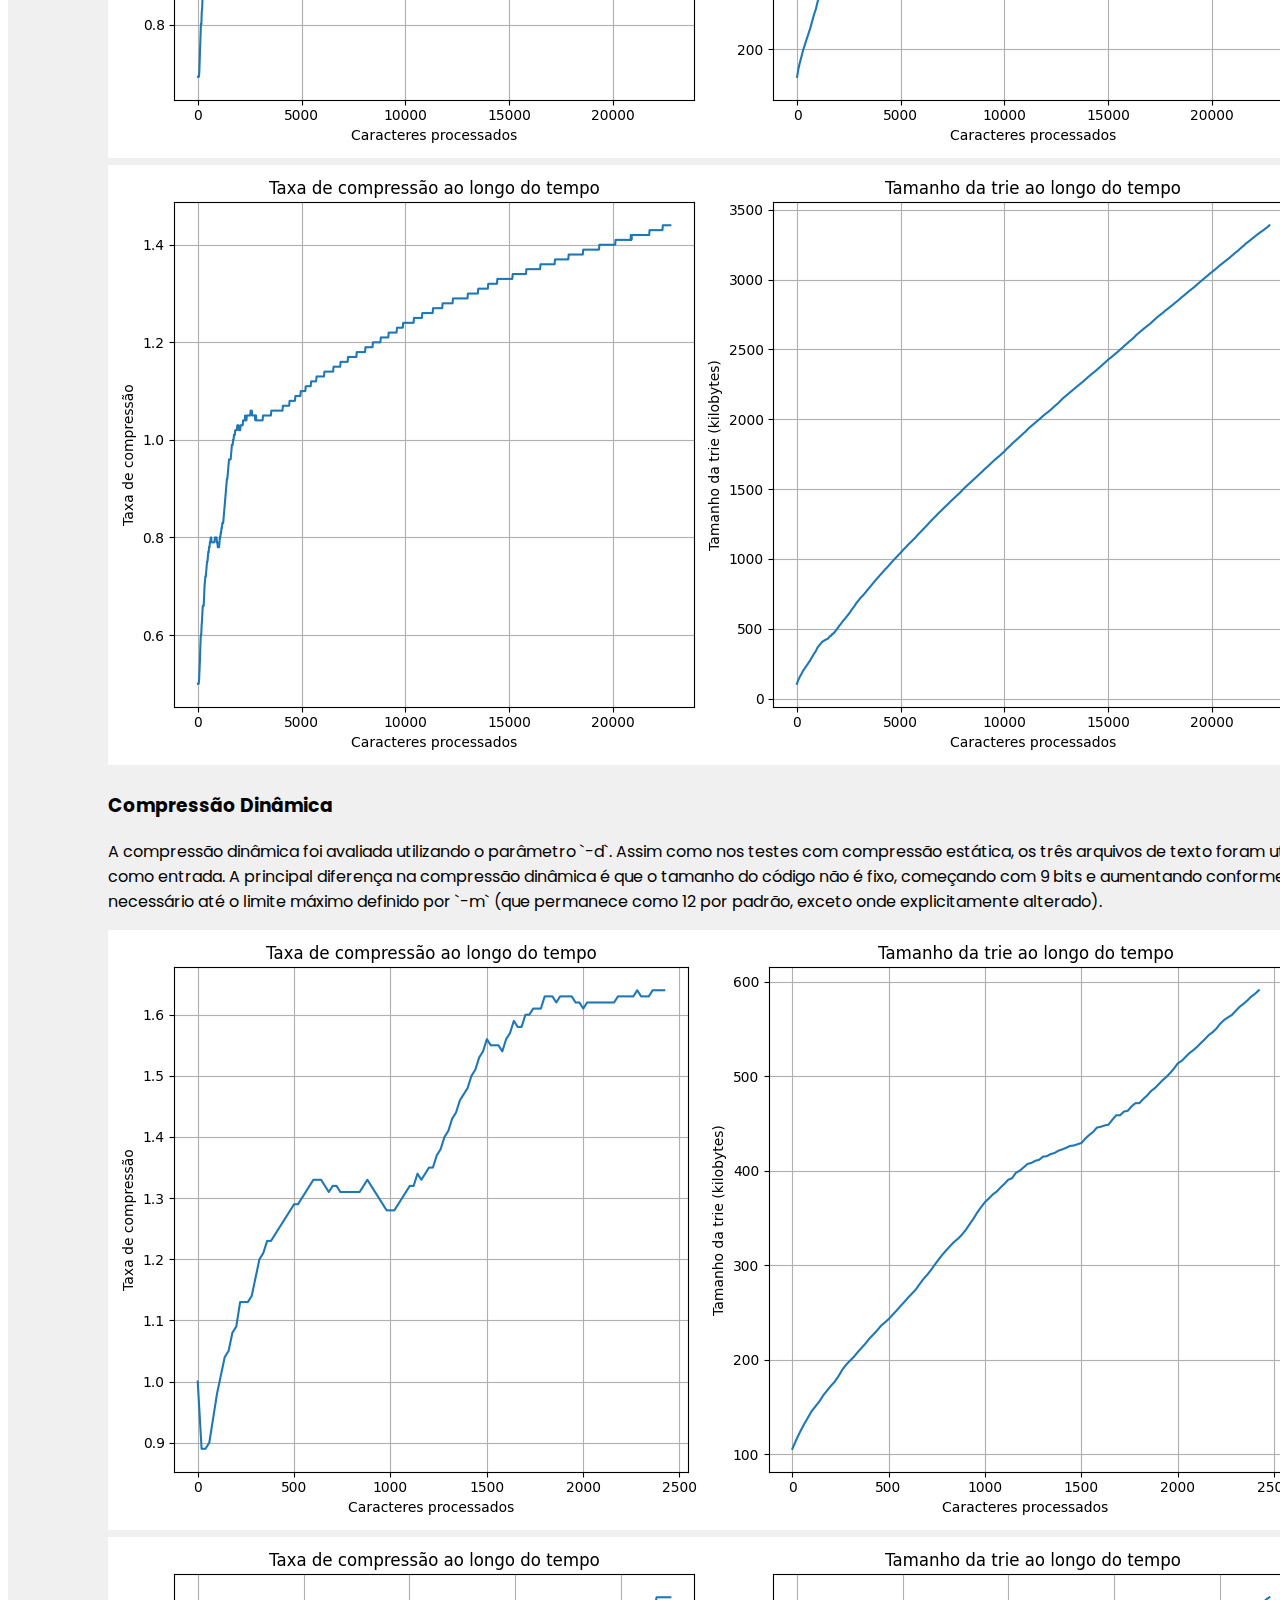
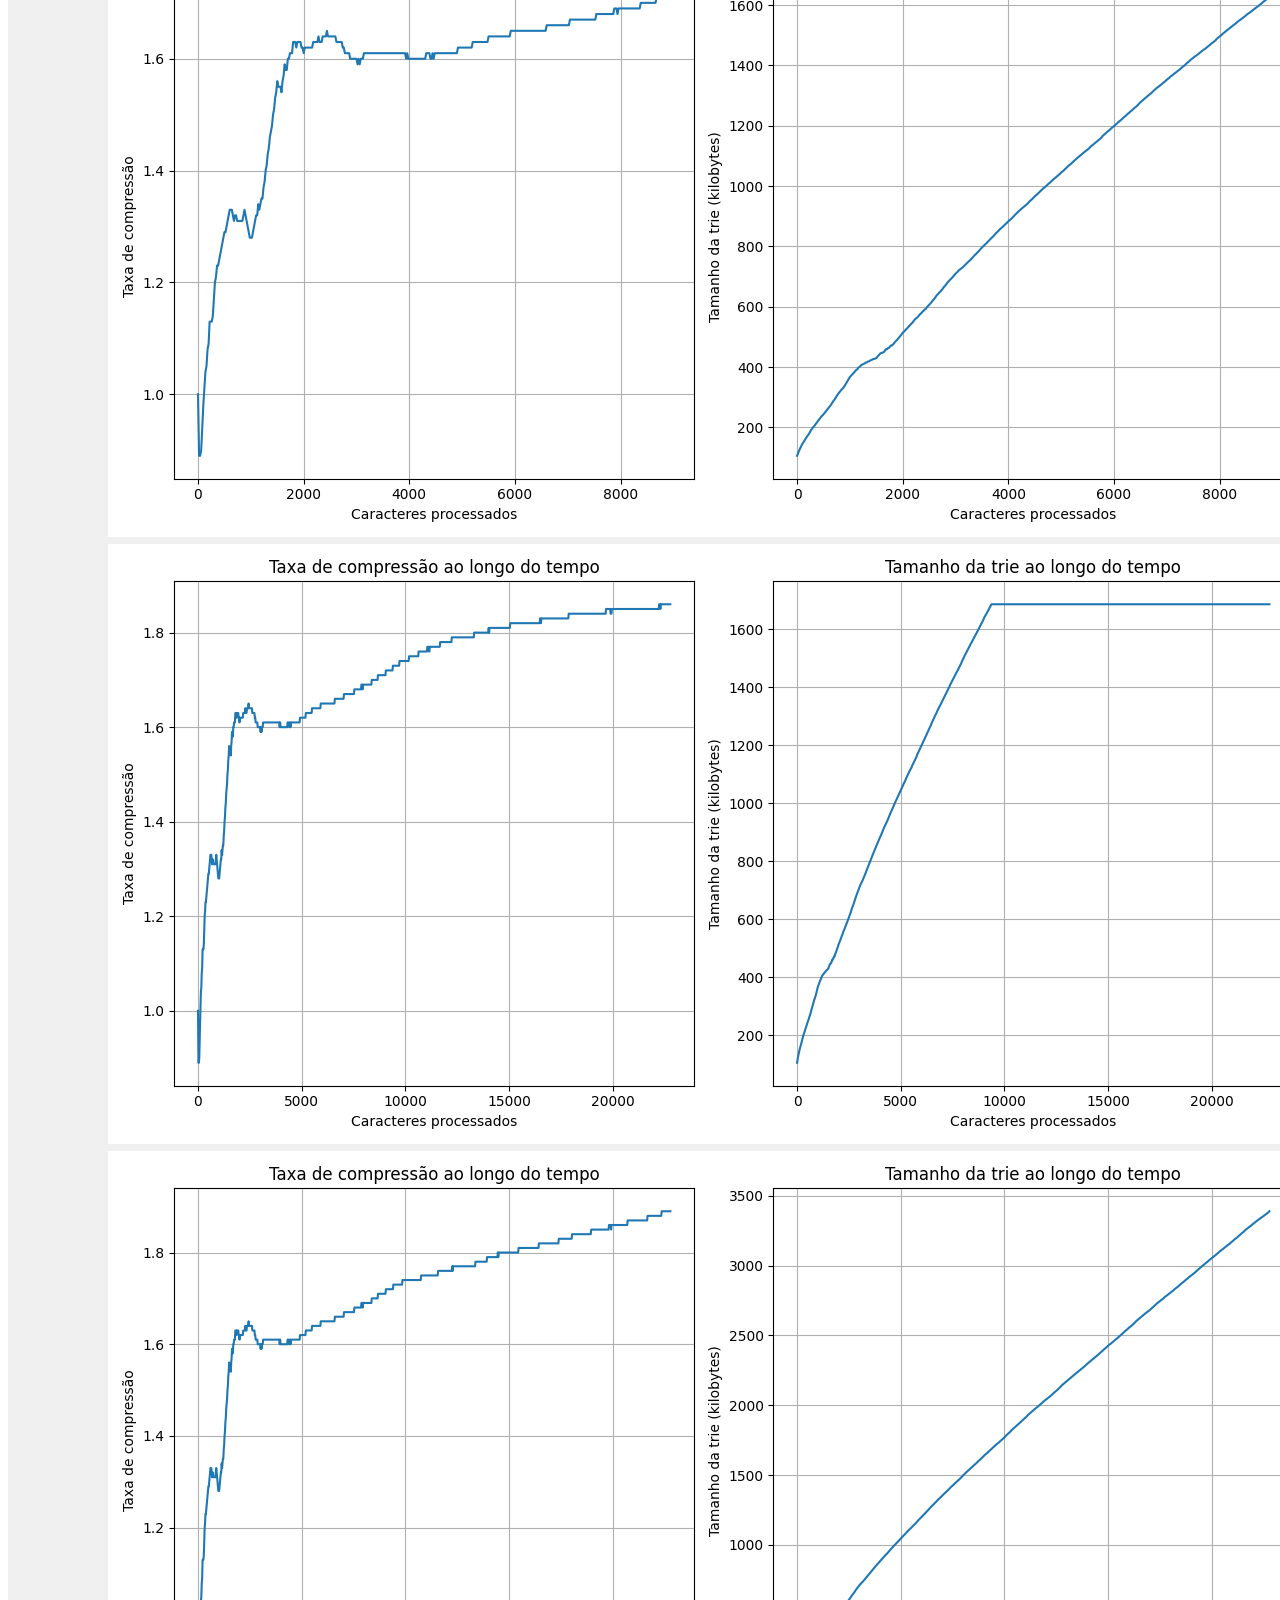
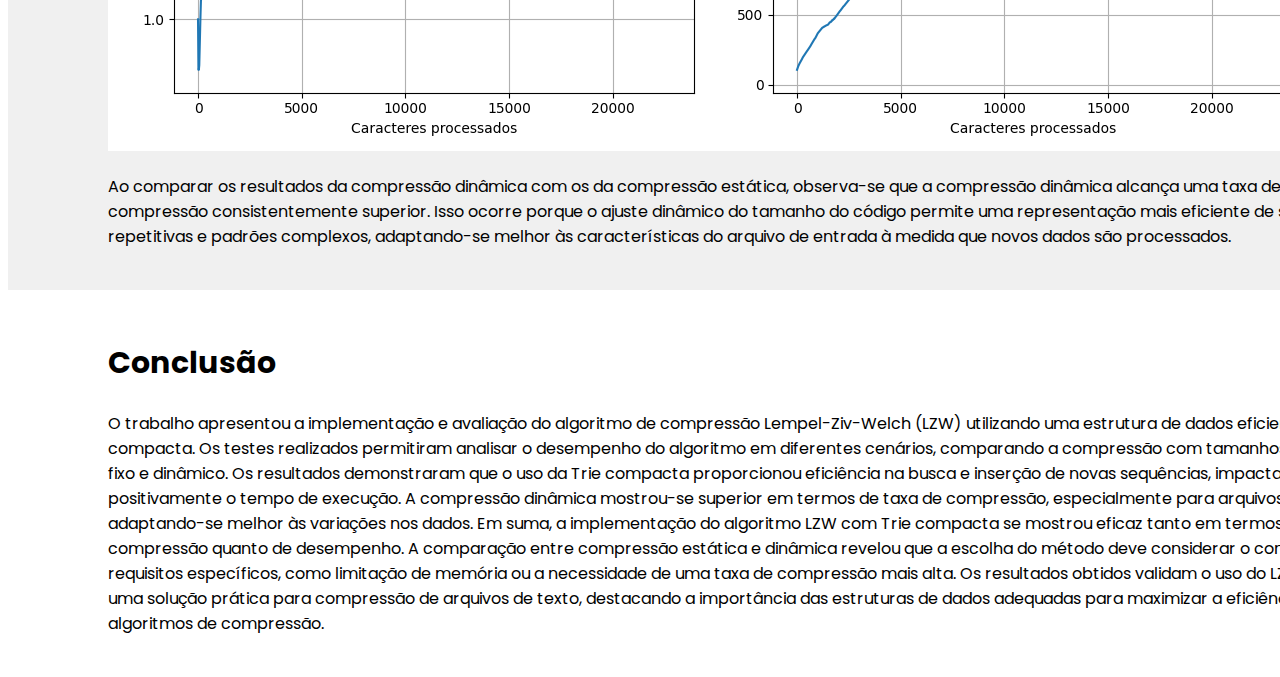
==== commit a41d7e92: "First" ====
--- a/docs/index.html
+++ b/docs/index.html
@@ -63,7 +63,7 @@
            o código correspondente à sequência atual é emitido para o arquivo comprimido, a sequência é adicionada ao 
            dicionário e uma nova sequência é iniciada com o próximo caractere.</p>
 
-        <img src="images/diagrama_trie.png.png" alt="Exemplo de Compressão LZW" width="500"> <br/>
+        <img src="images/diagrama_trie.png" alt="Exemplo de Compressão LZW" width="500"> <br/>
         <p>O processo de descompressão funciona de forma inversa. O dicionário é inicializado da mesma forma que na 
           compressão. O algoritmo lê os códigos comprimidos do arquivo e procura as sequências correspondentes no 
           dicionário. Se o código for encontrado, a sequência é emitida para o arquivo descomprimido. Se o código não 
